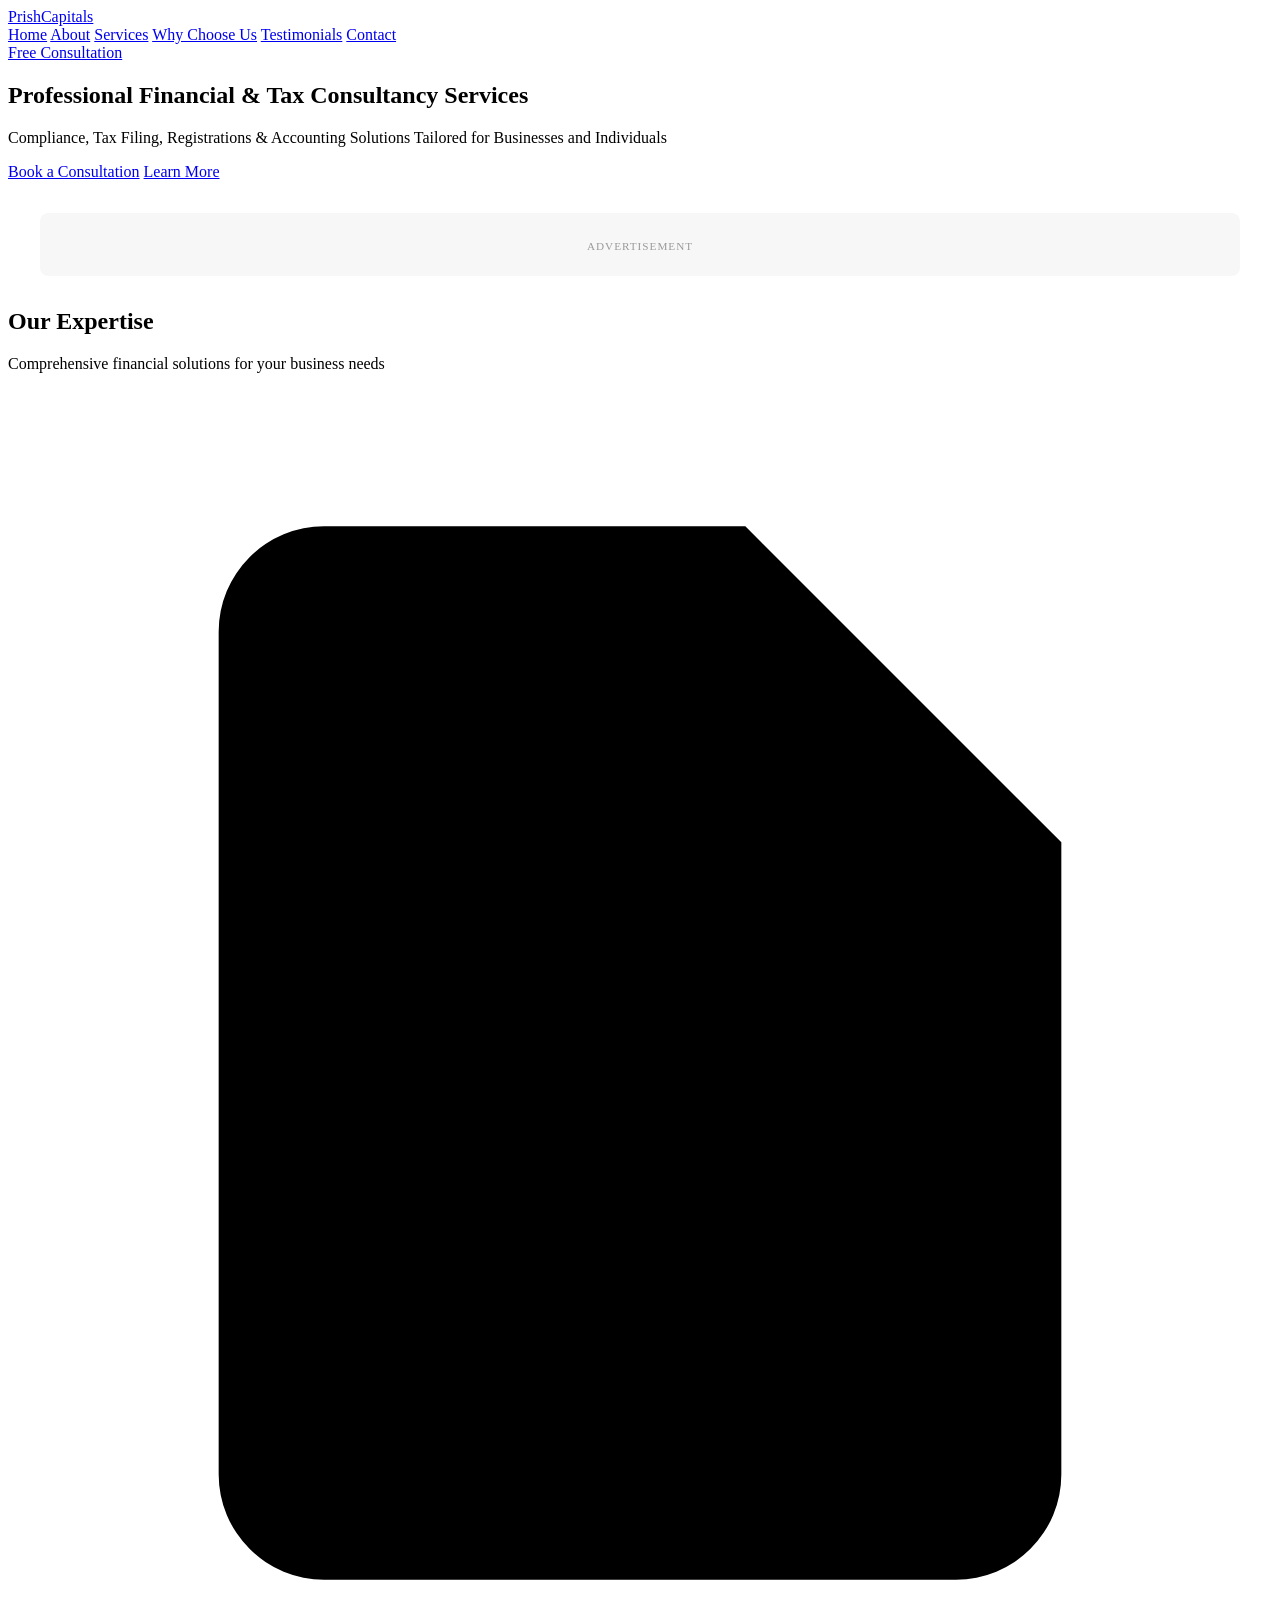
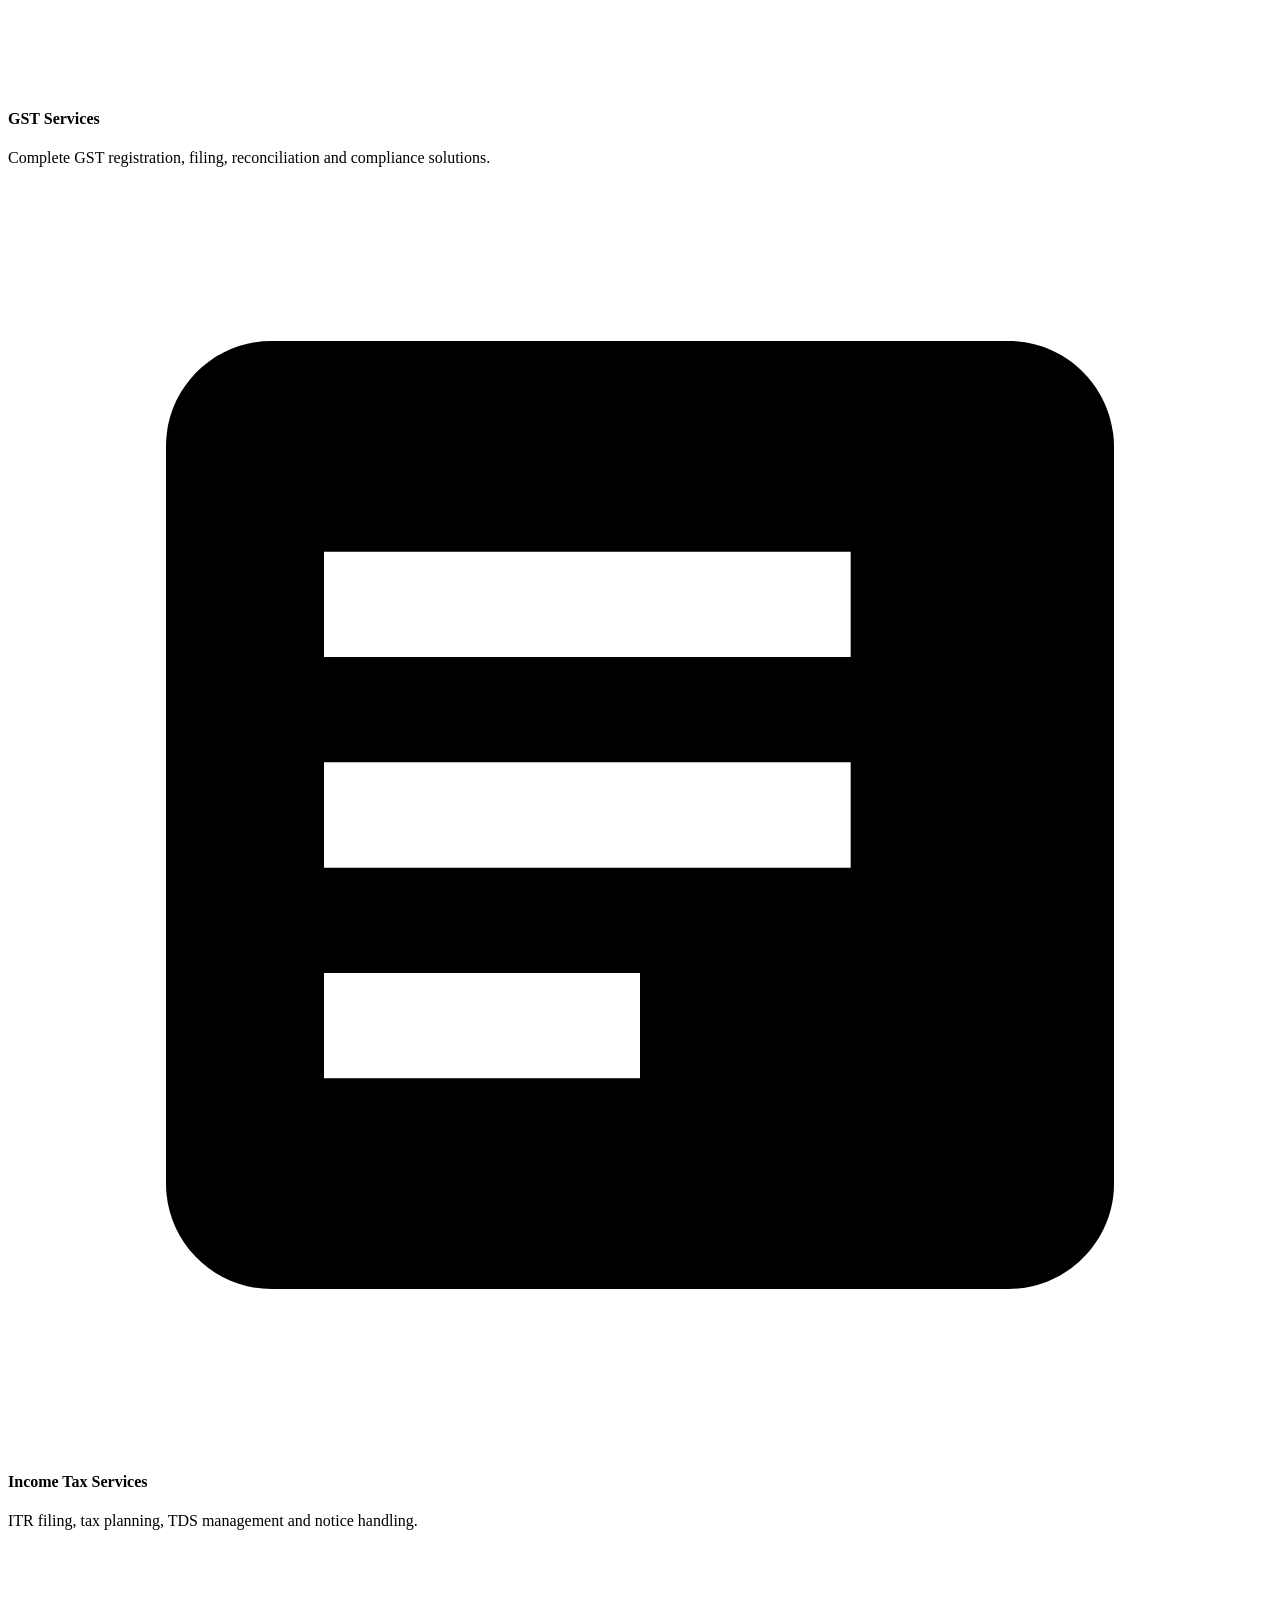
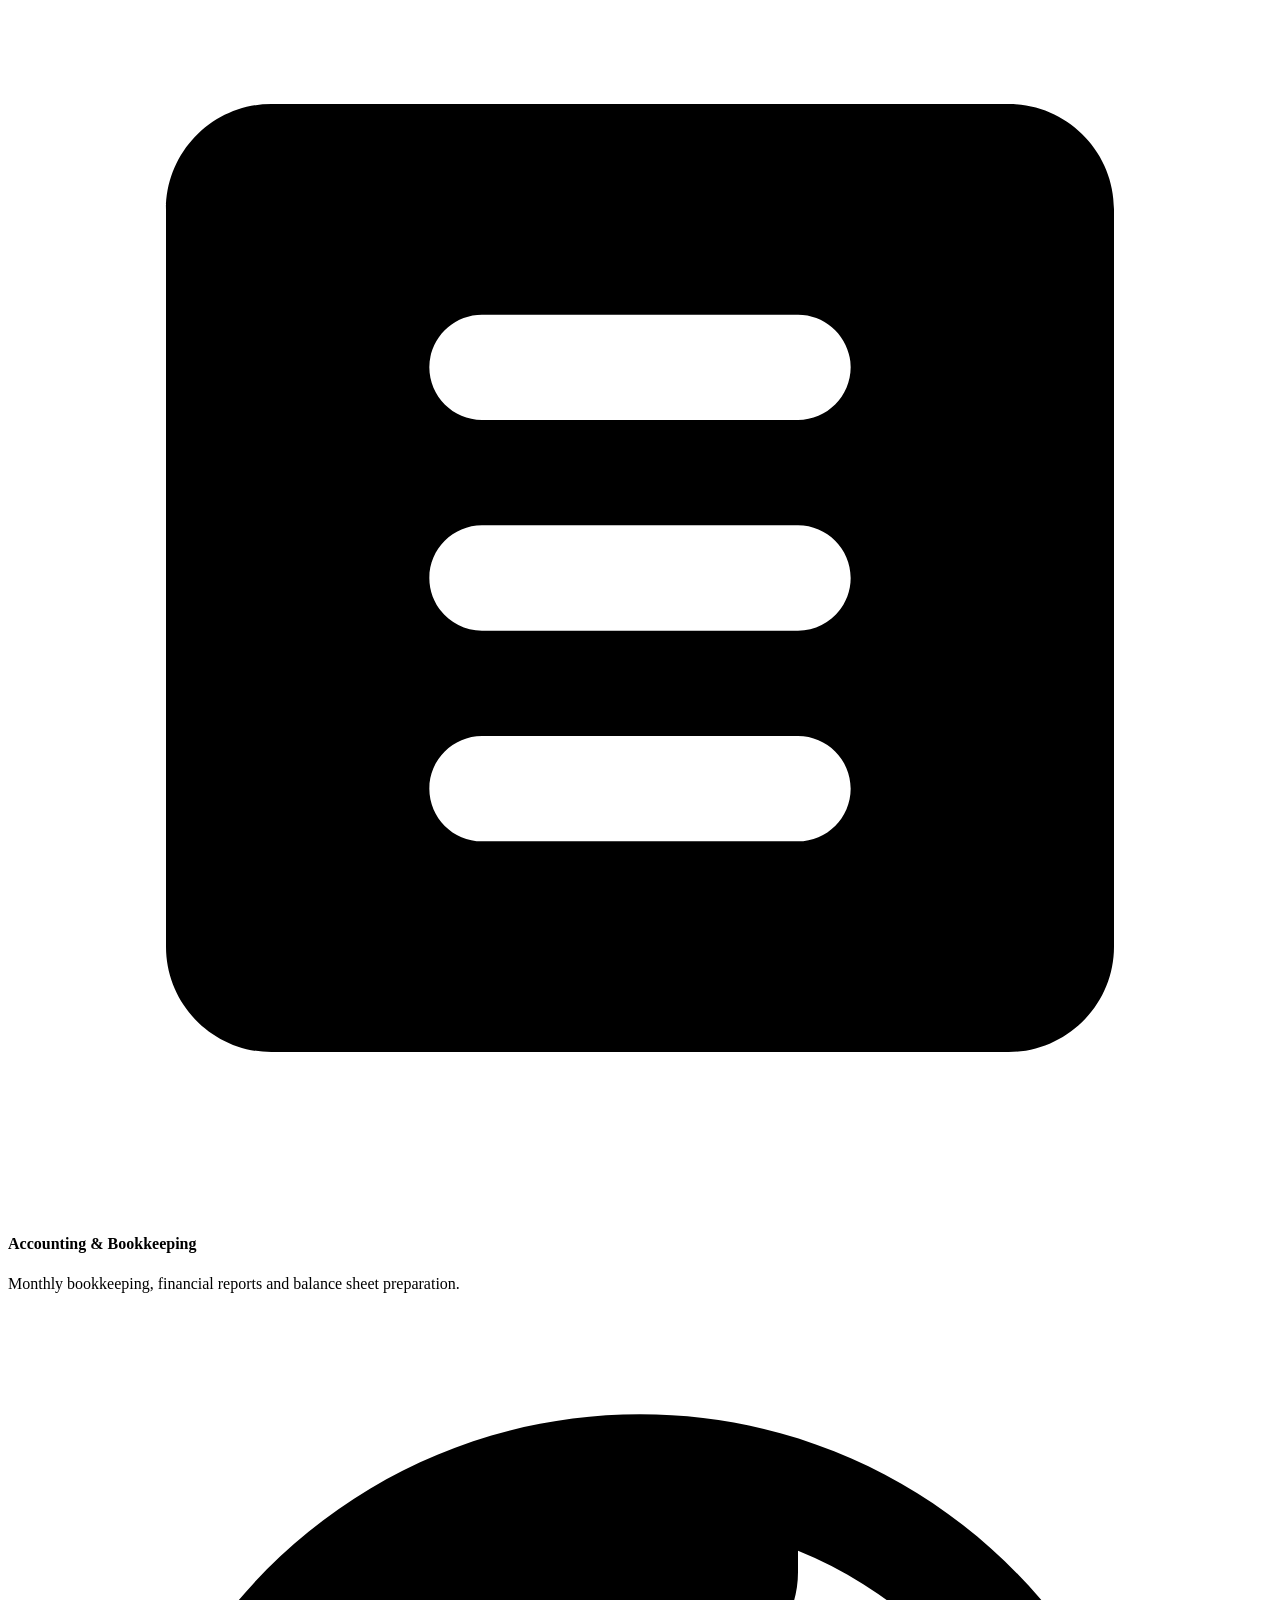
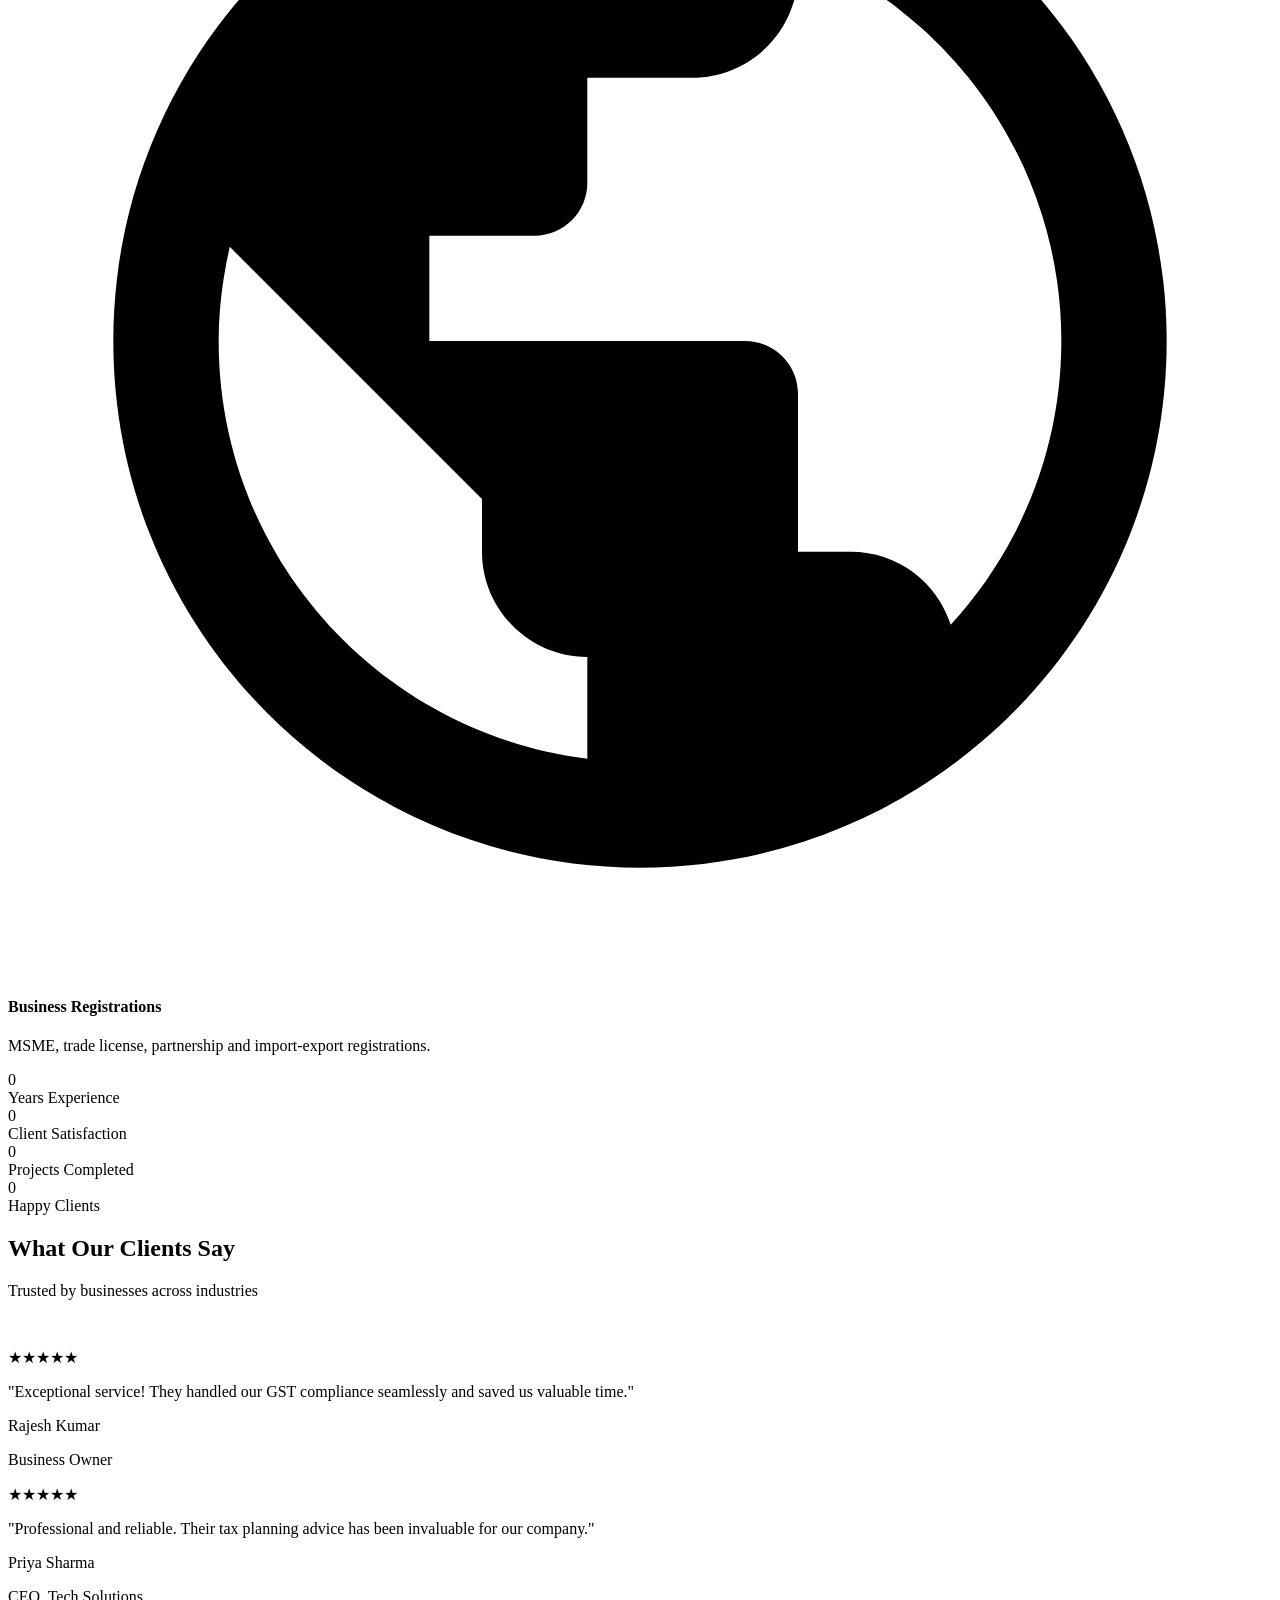
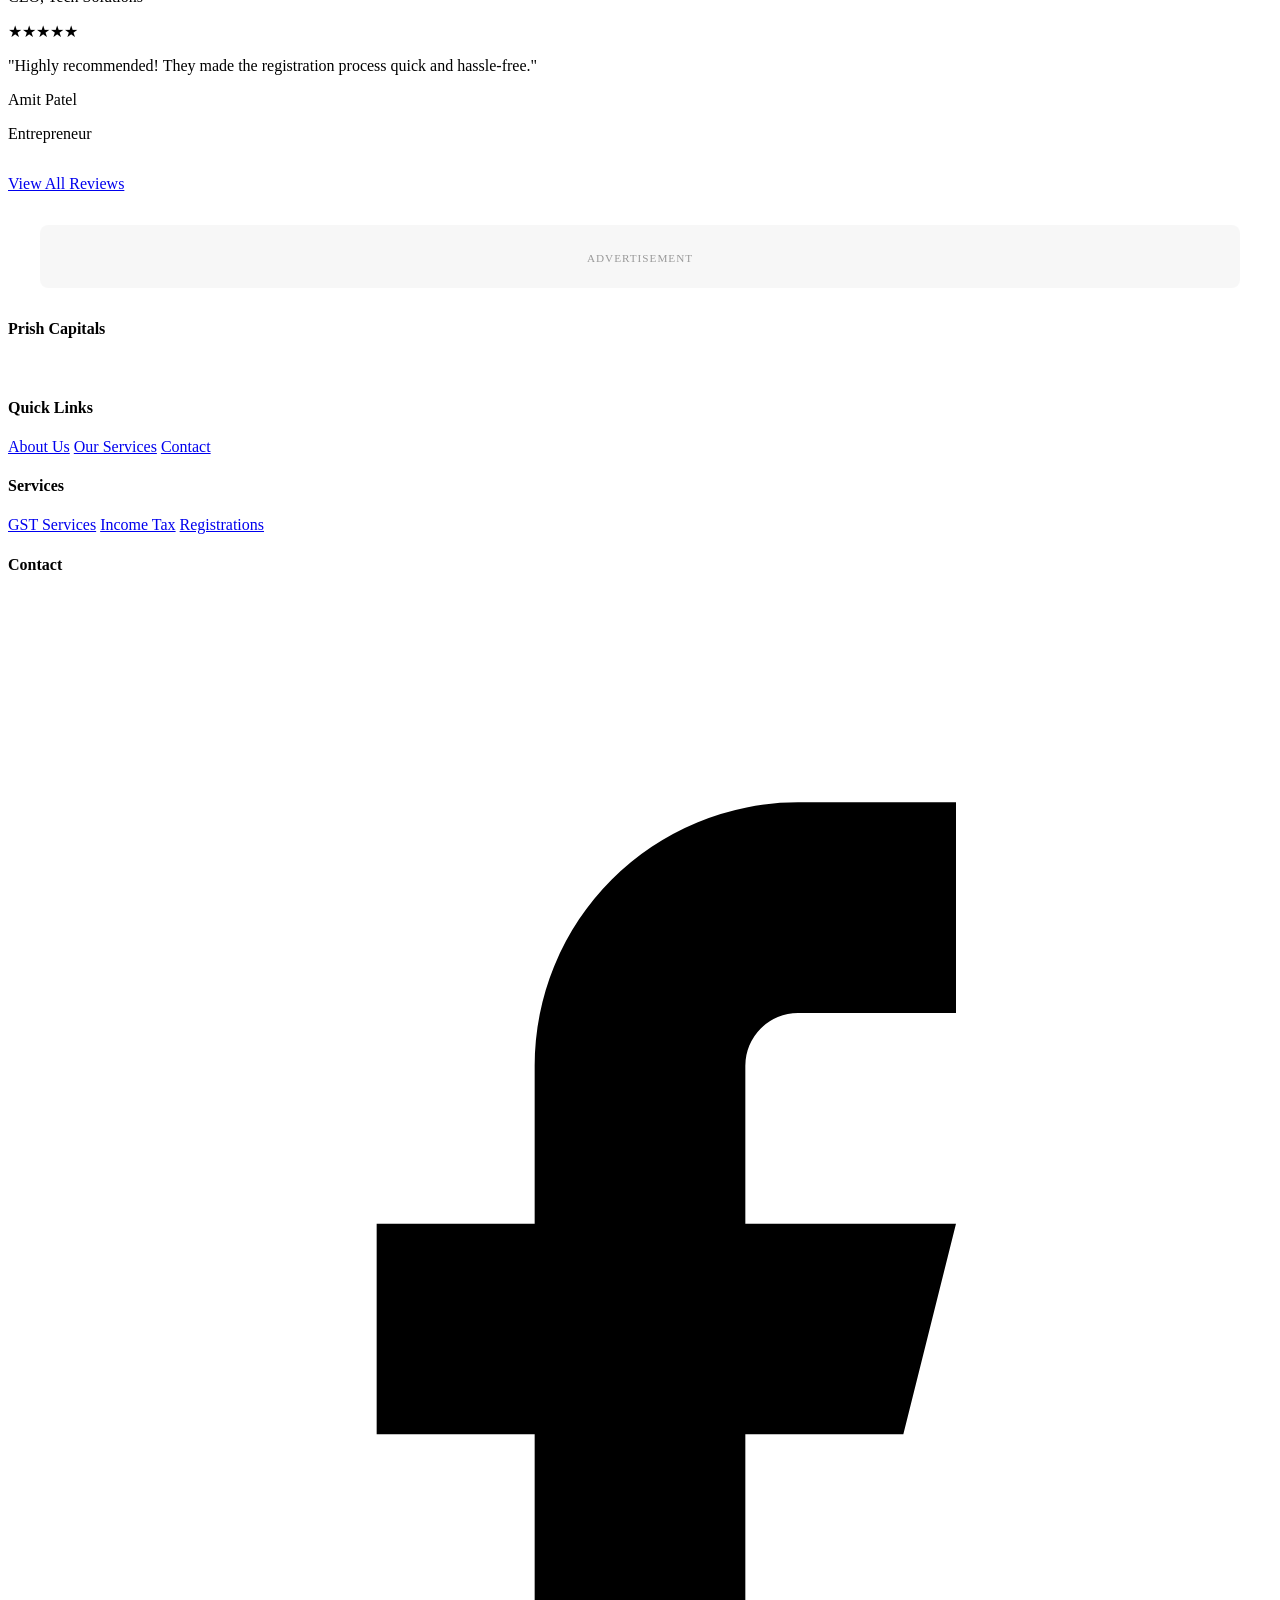
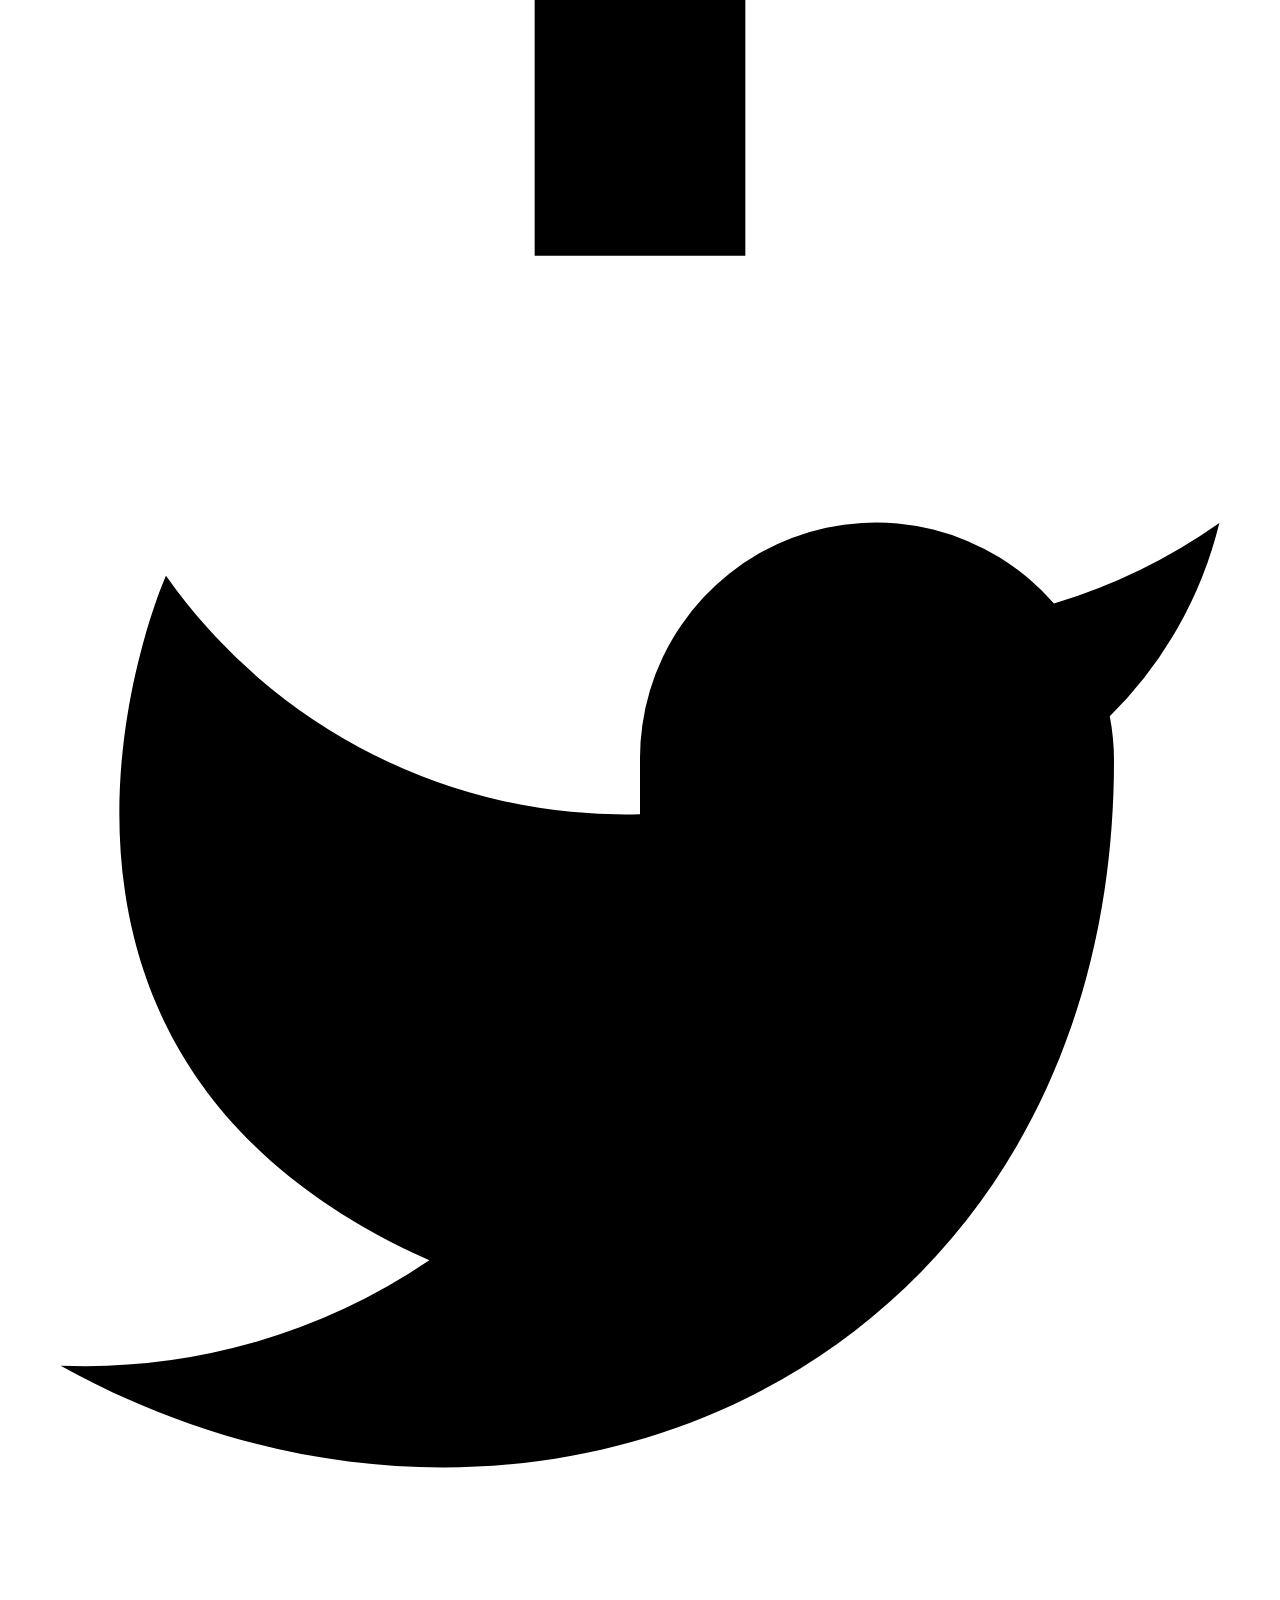
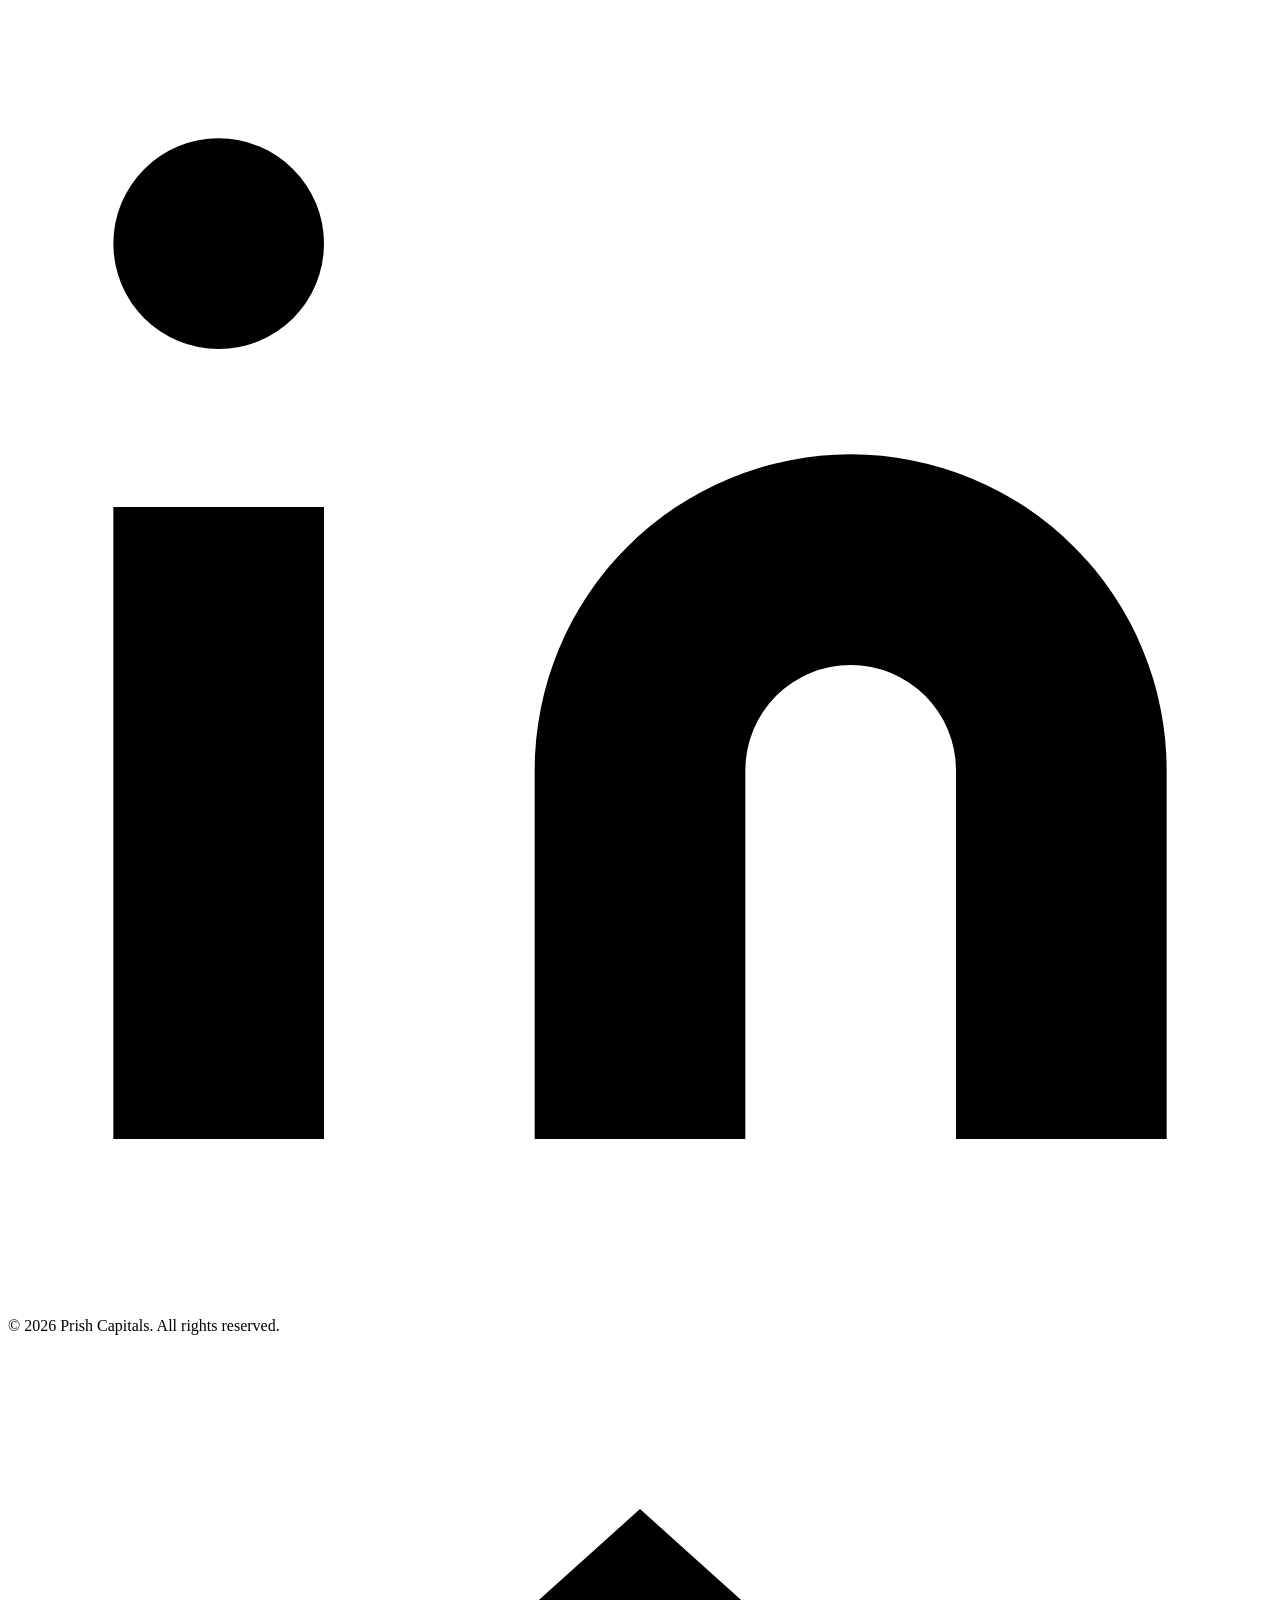
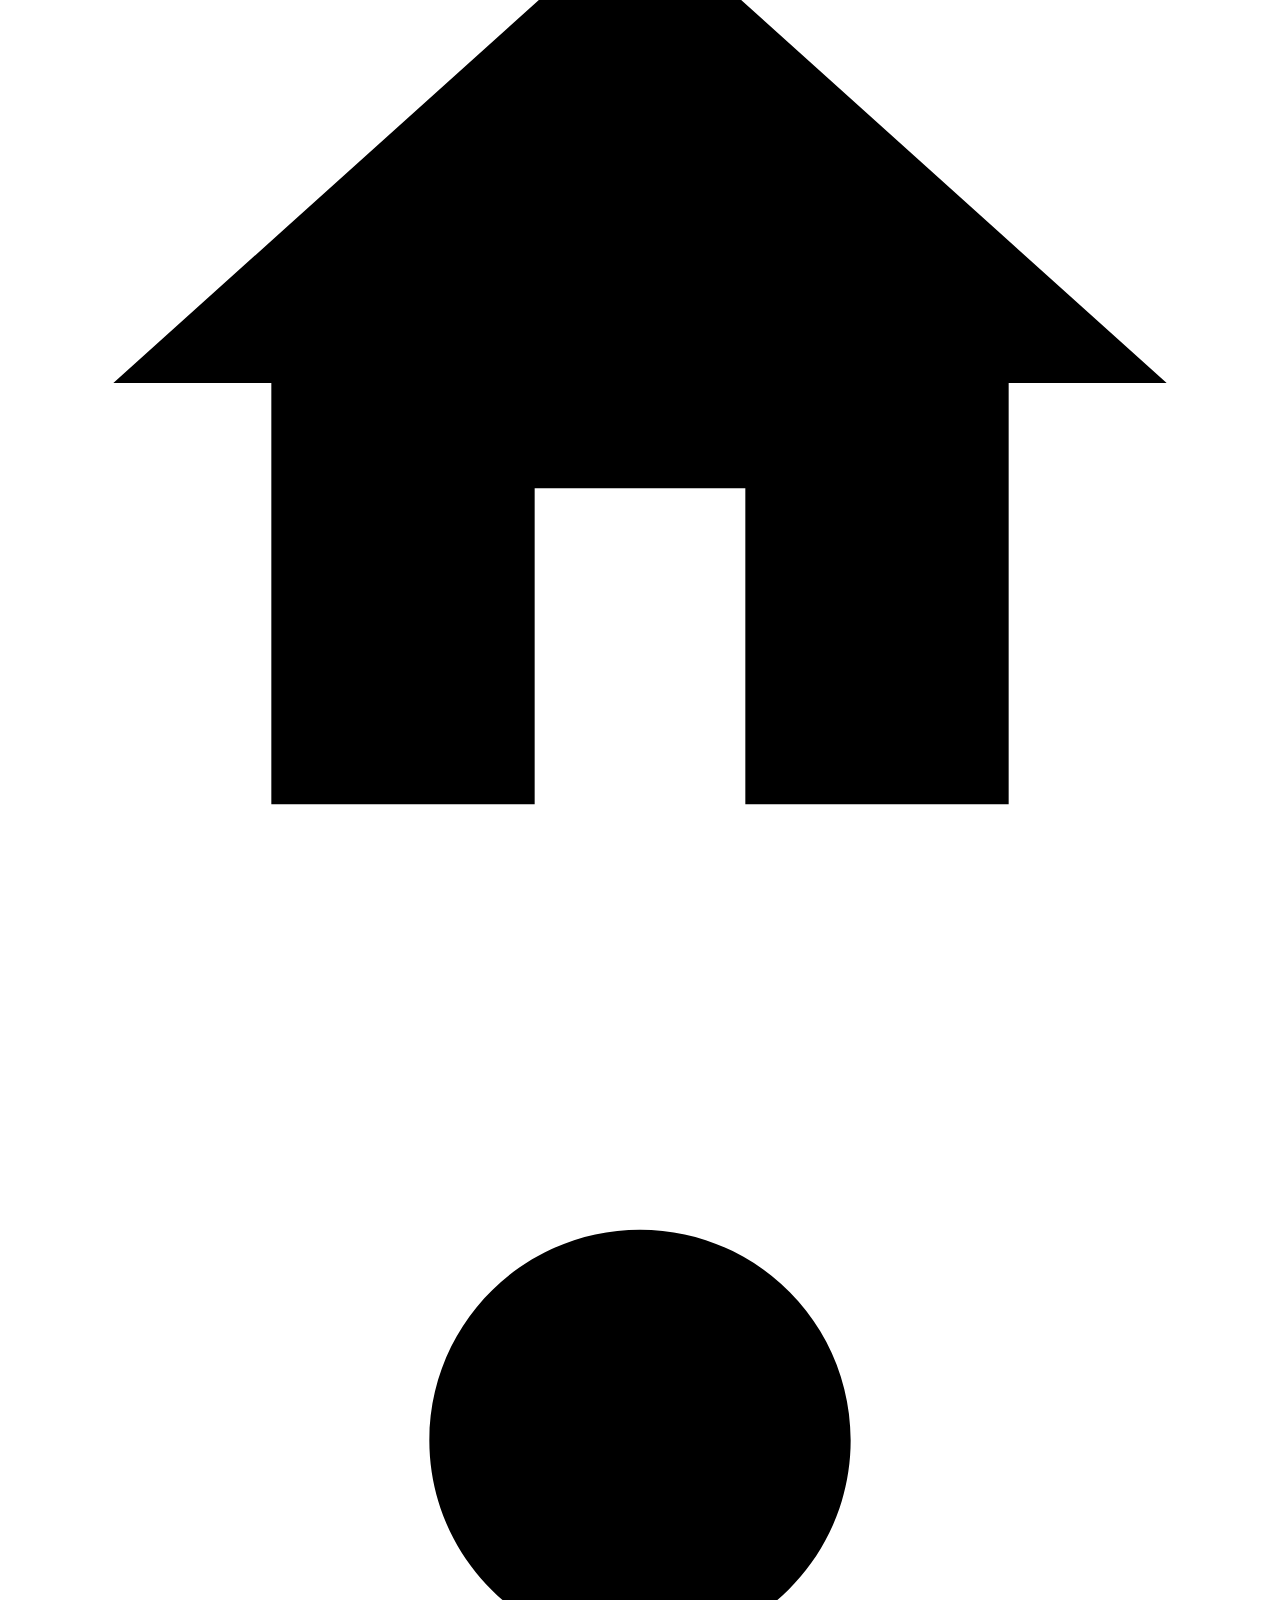
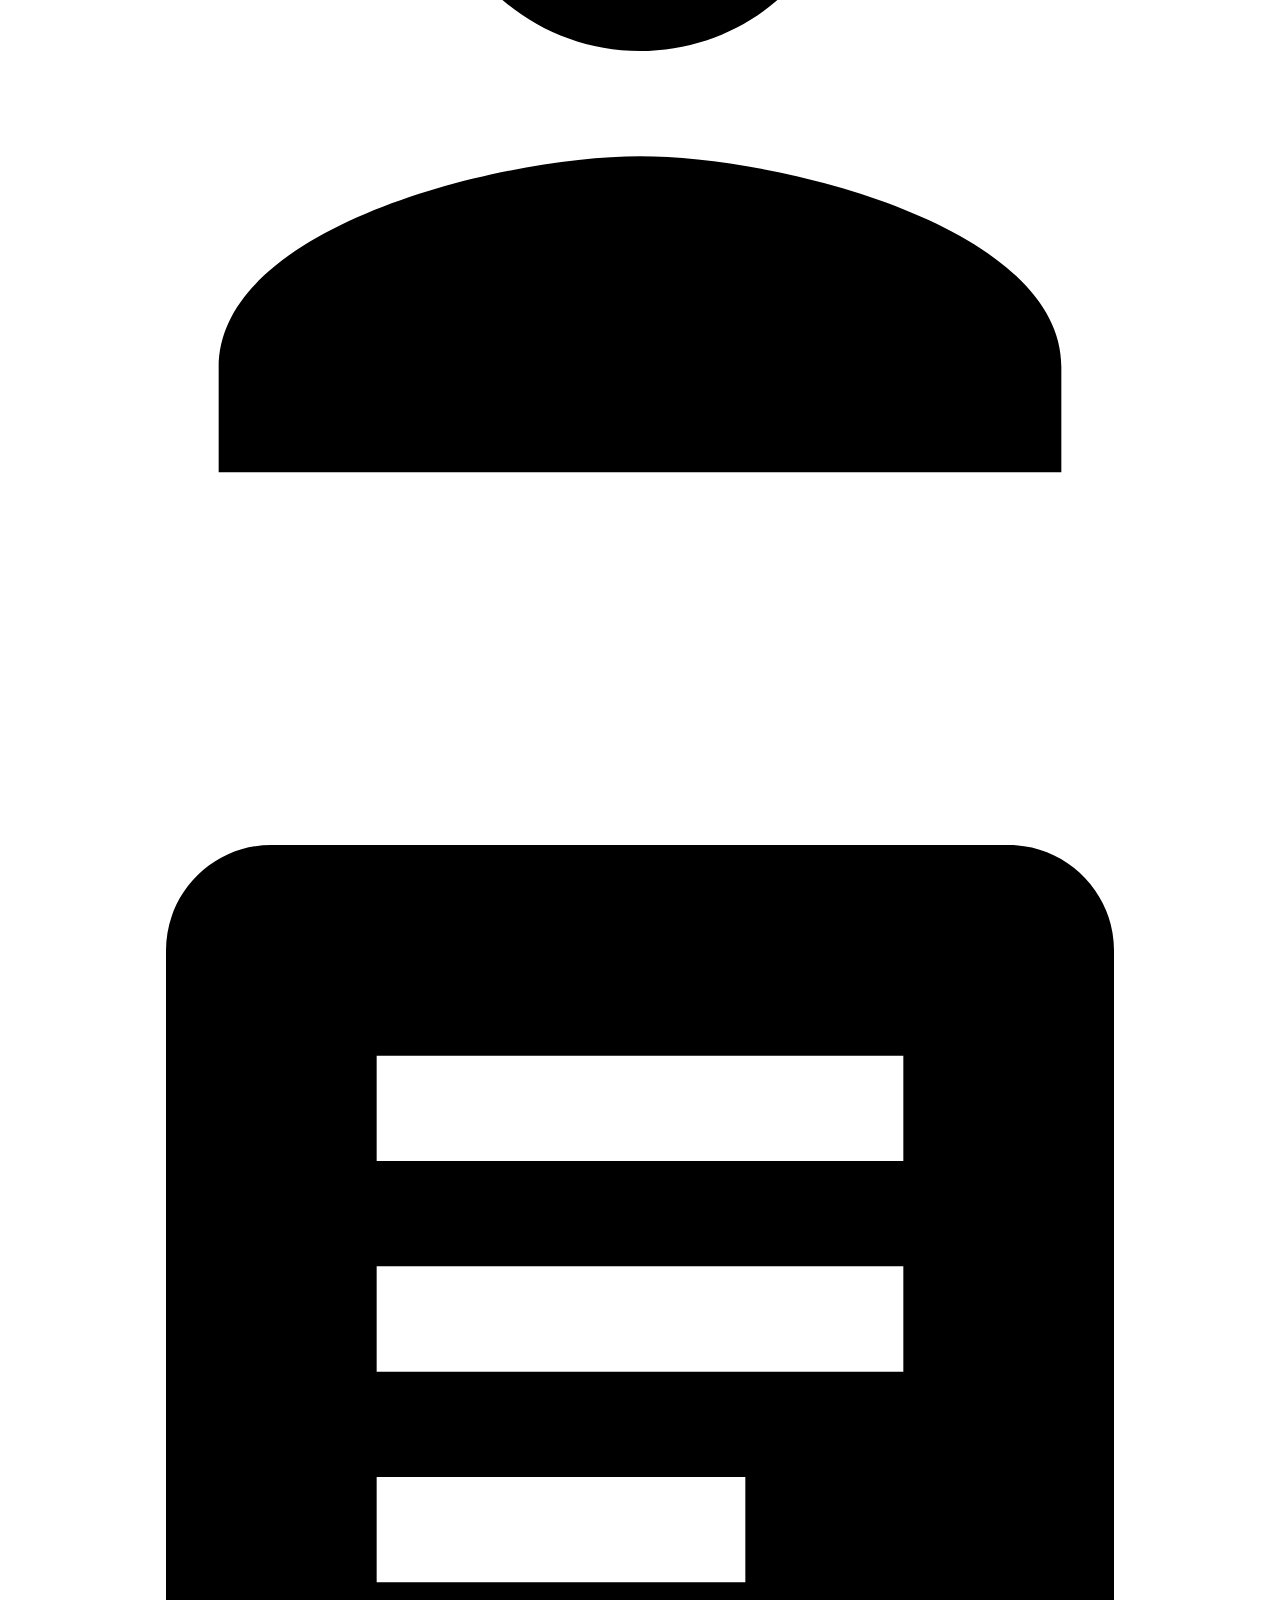
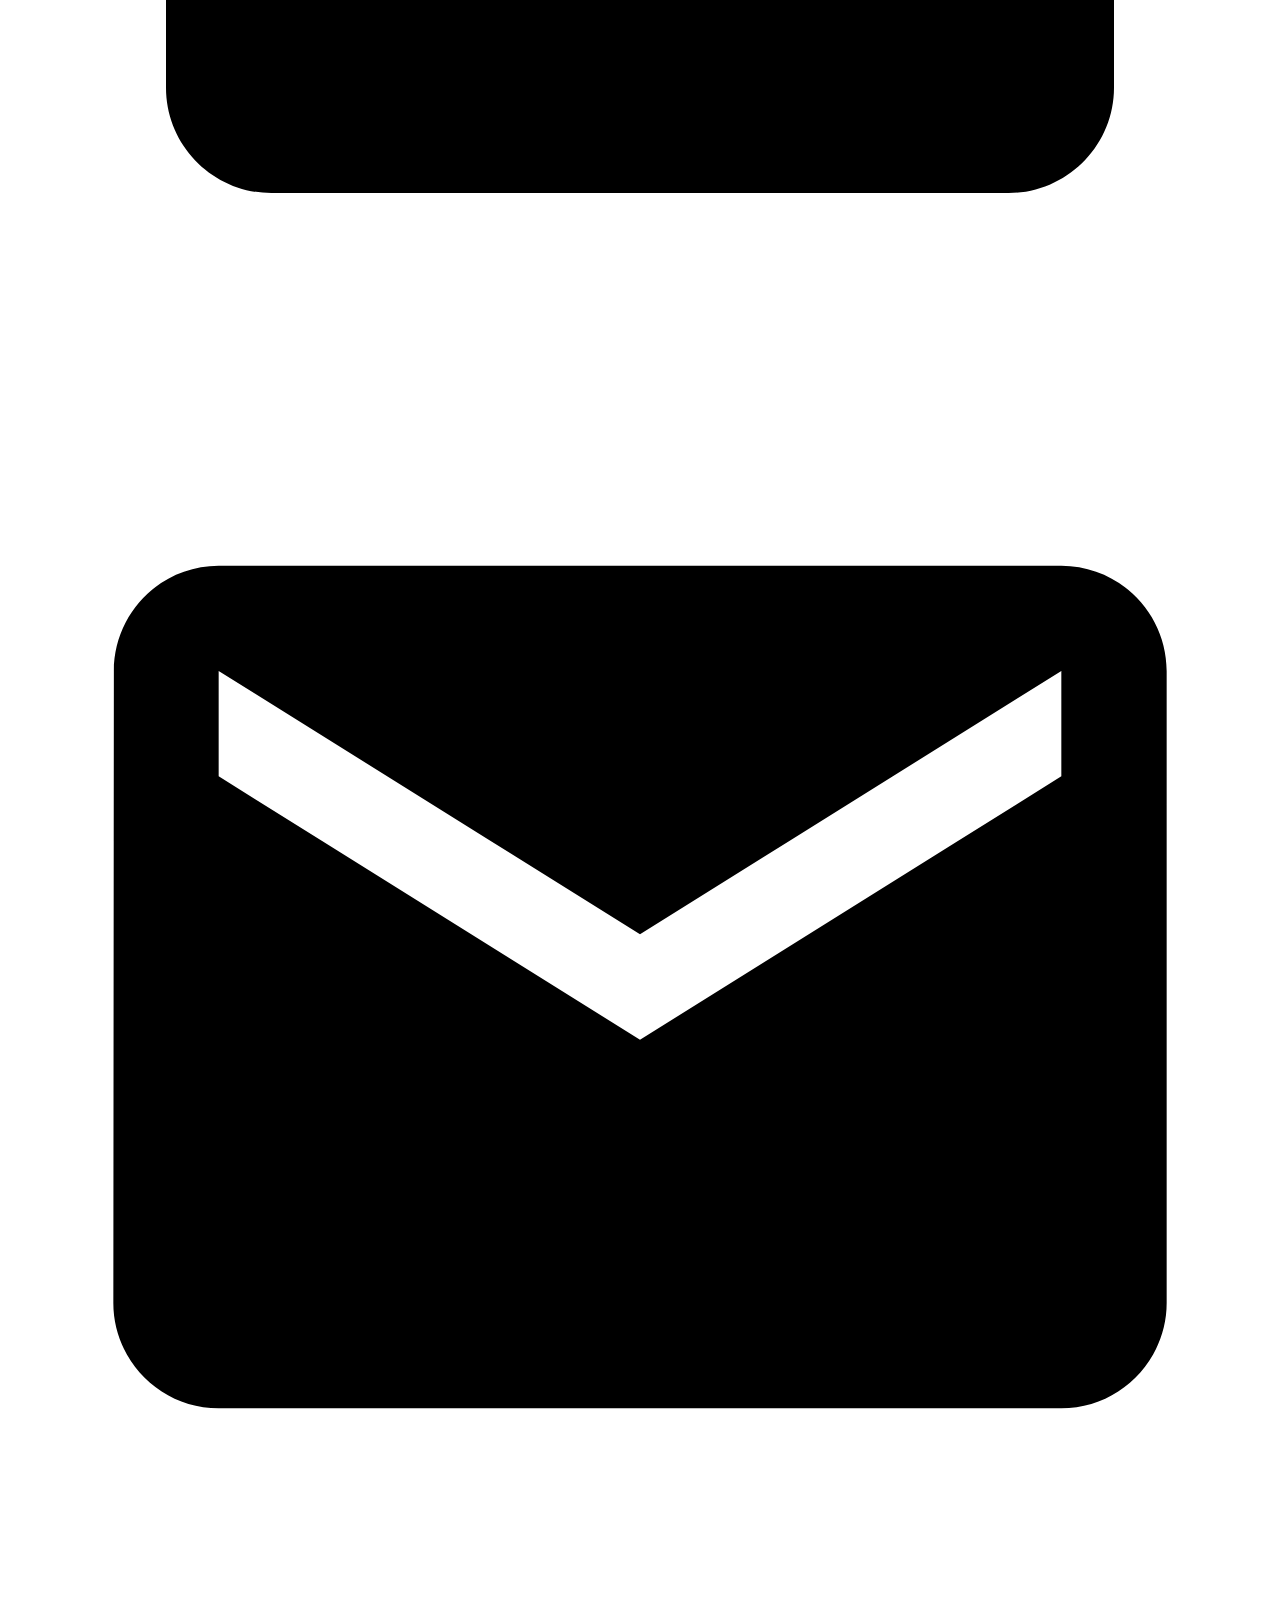
==== Prish Capitals/index.html @ 922576a5 "Install Google Tag Manager GTM-56G72JF4 and SEO metadata" ====
<!DOCTYPE html>
<html lang="en">

<head>
    <meta charset="UTF-8">
    <meta name="viewport" content="width=device-width, initial-scale=1.0">
    <meta name="description"
        content="Prish Capitals - Professional Financial & Tax Consultancy Services - Compliance, Tax Filing, Registrations & Accounting Solutions">
    <meta name="keywords"
        content="Prish Capitals, financial services, tax consultancy, GST filing, accounting, MSME registration, tax planning">
    <meta name="author" content="Prish Capitals">
    <meta name="robots" content="index, follow">
    <link rel="canonical" href="https://financial-services-website.vercel.app/">

    <!-- Google Search Console Verification -->
    <meta name="google-site-verification" content="googleb2b475d849e7d6a5.html">
    <meta name="google-site-verification" content="b2b475d849e7d6a5">

    <!-- Google Tag Manager / Google Analytics -->
    <script>(function(w,d,s,l,i){w[l]=w[l]||[];w[l].push({'gtm.start':
    new Date().getTime(),event:'gtm.js'});var f=d.getElementsByTagName(s)[0],
    j=d.createElement(s),dl=l!='dataLayer'?'&l='+l:'';j.async=true;j.src=
    'https://www.googletagmanager.com/gtm.js?id='+i+dl;f.parentNode.insertBefore(j,f);
    })(window,document,'script','dataLayer','GTM-56G72JF4');</script>
    <script>
      window.dataLayer = window.dataLayer || [];
      function gtag(){dataLayer.push(arguments);}
      gtag('js', new Date());
      gtag('config', 'GTM-56G72JF4');
    </script>
    <!-- End Google Tag Manager -->

    <!-- Open Graph / Facebook -->
    <meta property="og:type" content="website">
    <meta property="og:url" content="https://financial-services-website.vercel.app/">
    <meta property="og:title" content="Prish Capitals - Professional Financial & Tax Consultancy">
    <meta property="og:description"
        content="Your trusted partner for GST compliance, tax planning, registrations, and accounting solutions. 7+ years of expertise.">
    <meta property="og:image" content="https://financial-services-website.vercel.app/favicon.png">

    <!-- Twitter -->
    <meta name="twitter:card" content="summary_large_image">
    <meta name="twitter:title" content="Prish Capitals - Professional Financial & Tax Consultancy">
    <meta name="twitter:description"
        content="Your trusted partner for GST compliance, tax planning, registrations, and accounting solutions.">

    <title>Prish Capitals - Financial & Tax Consultancy</title>
    <link rel="icon" type="image/png" href="favicon.png">
    <link rel="apple-touch-icon" href="favicon.png">
    <link rel="preconnect" href="https://fonts.googleapis.com">
    <link href="https://fonts.googleapis.com/css2?family=Inter:wght@400;500;600;700&display=swap" rel="stylesheet">
    <link rel="stylesheet" href="css/style.css">

    <!-- Structured Data (JSON-LD) for LocalBusiness & FinancialService -->
    <script type="application/ld+json">
    {
      "@context": "https://schema.org",
      "@type": "FinancialService",
      "name": "Prish Capitals",
      "url": "https://financial-services-website.vercel.app/",
      "logo": "https://financial-services-website.vercel.app/favicon.png",
      "image": "https://financial-services-website.vercel.app/favicon.png",
      "description": "Professional Financial & Tax Consultancy Services - GST compliance, Income Tax filing, business registrations, accounting and financial planning.",
      "telephone": "+919620684451",
      "email": "prishcapitals@gmail.com",
      "address": {
        "@type": "PostalAddress",
        "streetAddress": "80/9 2nd Floor, 6th Cross, Govindarajanagar",
        "addressLocality": "Bangalore",
        "postalCode": "560079",
        "addressCountry": "IN"
      },
      "geo": {
        "@type": "GeoCoordinates",
        "latitude": 12.9716,
        "longitude": 77.5426
      },
      "openingHoursSpecification": [
        {
          "@type": "OpeningHoursSpecification",
          "dayOfWeek": ["Monday", "Tuesday", "Wednesday", "Thursday", "Friday"],
          "opens": "09:00",
          "closes": "18:00"
        },
        {
          "@type": "OpeningHoursSpecification",
          "dayOfWeek": ["Saturday"],
          "opens": "11:00",
          "closes": "17:00"
        }
      ]
    }
    </script>
    
    <!-- Google AdSense -->
    <script async src="https://pagead2.googlesyndication.com/pagead/js/adsbygoogle.js?client=ca-pub-2534153718713059"
     crossorigin="anonymous"></script>
</head>

<body>
    <!-- Google Tag Manager (noscript) -->
    <noscript><iframe src="https://www.googletagmanager.com/ns.html?id=GTM-56G72JF4"
    height="0" width="0" style="display:none;visibility:hidden"></iframe></noscript>
    <!-- End Google Tag Manager (noscript) -->
    <!-- Header -->
    <header class="header">
        <div class="container">
            <a href="index.html" class="logo">Prish<span>Capitals</span></a>
            <nav class="nav-links">
                <a href="index.html">Home</a>
                <a href="about.html">About</a>
                <a href="services.html">Services</a>
                <a href="why-choose-us.html">Why Choose Us</a>
                <a href="testimonials.html">Testimonials</a>
                <a href="contact.html">Contact</a>
            </nav>
            <a href="contact.html" class="btn btn-primary">Free Consultation</a>
            <div class="nav-toggle">
                <span></span><span></span><span></span>
            </div>
        </div>
    </header>

    <!-- Hero Section -->
    <section class="hero">
        <div class="container">
            <div class="hero-content fade-in">
                <h1>Professional Financial & Tax <span class="text-accent">Consultancy Services</span></h1>
                <p>Compliance, Tax Filing, Registrations & Accounting Solutions Tailored for Businesses and Individuals
                </p>
                <div class="flex">
                    <a href="contact.html" class="btn btn-primary">Book a Consultation</a>
                    <a href="services.html" class="btn btn-outline">Learn More</a>
                </div>
            </div>
        </div>
    </section>

    <!-- Ad Section -->
    <section class="ad-container" style="margin: 2rem auto; max-width: 1200px; text-align: center; padding: 0 1rem;">
        <div class="container" style="background: rgba(0,0,0,0.03); border-radius: 8px; padding: 1rem;">
            <p style="font-size: 0.7rem; color: #999; margin-bottom: 0.5rem; text-transform: uppercase; letter-spacing: 1px;">Advertisement</p>
            <!-- Responsive Ad Unit -->
            <ins class="adsbygoogle"
                 style="display:block"
                 data-ad-client="ca-pub-2534153718713059"
                 data-ad-slot="0000000000"
                 data-ad-format="auto"
                 data-full-width-responsive="true"></ins>
            <script>
                 (adsbygoogle = window.adsbygoogle || []).push({});
            </script>
        </div>
    </section>

    <!-- Expertise Highlights -->
    <section class="section section-light">
        <div class="container">
            <h2 class="text-center fade-in">Our Expertise</h2>
            <p class="text-center text-light fade-in" style="margin-bottom: 3rem;">Comprehensive financial solutions for
                your business needs</p>
            <div class="grid grid-4">
                <div class="card fade-in">
                    <div class="card-icon">
                        <svg viewBox="0 0 24 24">
                            <path
                                d="M14 2H6a2 2 0 0 0-2 2v16a2 2 0 0 0 2 2h12a2 2 0 0 0 2-2V8l-6-6zm-1 9h-2v6h2v-6zm0-4h-2v2h2V7z" />
                        </svg>
                    </div>
                    <h4>GST Services</h4>
                    <p class="text-light">Complete GST registration, filing, reconciliation and compliance solutions.
                    </p>
                </div>
                <div class="card fade-in">
                    <div class="card-icon">
                        <svg viewBox="0 0 24 24">
                            <path
                                d="M19 3H5c-1.1 0-2 .9-2 2v14c0 1.1.9 2 2 2h14c1.1 0 2-.9 2-2V5c0-1.1-.9-2-2-2zm-7 14H6v-2h6v2zm4-4H6v-2h10v2zm0-4H6V7h10v2z" />
                        </svg>
                    </div>
                    <h4>Income Tax Services</h4>
                    <p class="text-light">ITR filing, tax planning, TDS management and notice handling.</p>
                </div>
                <div class="card fade-in">
                    <div class="card-icon">
                        <svg viewBox="0 0 24 24">
                            <path
                                d="M19 3H5c-1.1 0-2 .9-2 2v14c0 1.1.9 2 2 2h14c1.1 0 2-.9 2-2V5c0-1.1-.9-2-2-2zm-4 14H9c-.55 0-1-.45-1-1s.45-1 1-1h6c.55 0 1 .45 1 1s-.45 1-1 1zm0-4H9c-.55 0-1-.45-1-1s.45-1 1-1h6c.55 0 1 .45 1 1s-.45 1-1 1zm0-4H9c-.55 0-1-.45-1-1s.45-1 1-1h6c.55 0 1 .45 1 1s-.45 1-1 1z" />
                        </svg>
                    </div>
                    <h4>Accounting & Bookkeeping</h4>
                    <p class="text-light">Monthly bookkeeping, financial reports and balance sheet preparation.</p>
                </div>
                <div class="card fade-in">
                    <div class="card-icon">
                        <svg viewBox="0 0 24 24">
                            <path
                                d="M12 2C6.48 2 2 6.48 2 12s4.48 10 10 10 10-4.48 10-10S17.52 2 12 2zm-1 17.93c-3.95-.49-7-3.85-7-7.93 0-.62.08-1.21.21-1.79L9 15v1c0 1.1.9 2 2 2v1.93zm6.9-2.54c-.26-.81-1-1.39-1.9-1.39h-1v-3c0-.55-.45-1-1-1H8v-2h2c.55 0 1-.45 1-1V7h2c1.1 0 2-.9 2-2v-.41c2.93 1.19 5 4.06 5 7.41 0 2.08-.8 3.97-2.1 5.39z" />
                        </svg>
                    </div>
                    <h4>Business Registrations</h4>
                    <p class="text-light">MSME, trade license, partnership and import-export registrations.</p>
                </div>
            </div>
        </div>
    </section>

    <!-- Statistics -->
    <section class="section section-dark">
        <div class="container">
            <div class="stats">
                <div class="stat fade-in">
                    <div class="stat-number" data-count="7" data-suffix="+">0</div>
                    <div class="stat-label">Years Experience</div>
                </div>
                <div class="stat fade-in">
                    <div class="stat-number" data-count="98" data-suffix="%">0</div>
                    <div class="stat-label">Client Satisfaction</div>
                </div>
                <div class="stat fade-in">
                    <div class="stat-number" data-count="99" data-suffix="+">0</div>
                    <div class="stat-label">Projects Completed</div>
                </div>
                <div class="stat fade-in">
                    <div class="stat-number" data-count="150" data-suffix="+">0</div>
                    <div class="stat-label">Happy Clients</div>
                </div>
            </div>
        </div>
    </section>

    <!-- Testimonial Preview -->
    <section class="section">
        <div class="container">
            <h2 class="text-center fade-in">What Our Clients Say</h2>
            <p class="text-center text-light fade-in" style="margin-bottom: 3rem;">Trusted by businesses across
                industries</p>
            <div class="grid grid-3">
                <div class="testimonial fade-in">
                    <div class="stars">★★★★★</div>
                    <p class="testimonial-text">"Exceptional service! They handled our GST compliance seamlessly and
                        saved us valuable time."</p>
                    <p class="testimonial-author">Rajesh Kumar</p>
                    <p class="text-light">Business Owner</p>
                </div>
                <div class="testimonial fade-in">
                    <div class="stars">★★★★★</div>
                    <p class="testimonial-text">"Professional and reliable. Their tax planning advice has been
                        invaluable for our company."</p>
                    <p class="testimonial-author">Priya Sharma</p>
                    <p class="text-light">CEO, Tech Solutions</p>
                </div>
                <div class="testimonial fade-in">
                    <div class="stars">★★★★★</div>
                    <p class="testimonial-text">"Highly recommended! They made the registration process quick and
                        hassle-free."</p>
                    <p class="testimonial-author">Amit Patel</p>
                    <p class="text-light">Entrepreneur</p>
                </div>
            </div>
            <div class="text-center" style="margin-top: 2rem;">
                <a href="testimonials.html" class="btn btn-outline">View All Reviews</a>
            </div>
        </div>
    </section>

    <!-- Footer -->
    <!-- Ad Section -->
    <section class="ad-container" style="margin: 2rem auto; max-width: 1200px; text-align: center; padding: 0 1rem;">
        <div class="container" style="background: rgba(0,0,0,0.03); border-radius: 8px; padding: 1rem;">
            <p style="font-size: 0.7rem; color: #999; margin-bottom: 0.5rem; text-transform: uppercase; letter-spacing: 1px;">Advertisement</p>
            <ins class="adsbygoogle"
                 style="display:block"
                 data-ad-client="ca-pub-2534153718713059"
                 data-ad-slot="0000000000"
                 data-ad-format="auto"
                 data-full-width-responsive="true"></ins>
            <script>
                 (adsbygoogle = window.adsbygoogle || []).push({});
            </script>
        </div>
    </section>

    <footer class="footer">
        <div class="container">
            <div class="footer-grid">
                <div>
                    <h4>Prish Capitals</h4>
                    <p style="color: rgba(255,255,255,0.7); margin-top: 1rem;">Your trusted tax &amp; finance partner.
                    </p>
                </div>
                <div>
                    <h4>Quick Links</h4>
                    <a href="about.html">About Us</a>
                    <a href="services.html">Our Services</a>
                    <a href="contact.html">Contact</a>
                </div>
                <div>
                    <h4>Services</h4>
                    <a href="services.html">GST Services</a>
                    <a href="services.html">Income Tax</a>
                    <a href="services.html">Registrations</a>
                </div>
                <div>
                    <h4>Contact</h4>
                    <p style="color: rgba(255,255,255,0.7);">Email: prishcapitals@gmail.com</p>
                    <p style="color: rgba(255,255,255,0.7);">Phone: +91 96206 84451</p>
                    <p style="color: rgba(255,255,255,0.7);">Phone: +91 99951 04594</p>
                    <div class="social-links" style="margin-top: 1rem;">
                        <a href="#"><svg viewBox="0 0 24 24">
                                <path d="M18 2h-3a5 5 0 0 0-5 5v3H7v4h3v8h4v-8h3l1-4h-4V7a1 1 0 0 1 1-1h3z" />
                            </svg></a>
                        <a href="#"><svg viewBox="0 0 24 24">
                                <path
                                    d="M23 3a10.9 10.9 0 0 1-3.14 1.53 4.48 4.48 0 0 0-7.86 3v1A10.66 10.66 0 0 1 3 4s-4 9 5 13a11.64 11.64 0 0 1-7 2c9 5 20 0 20-11.5a4.5 4.5 0 0 0-.08-.83A7.72 7.72 0 0 0 23 3z" />
                            </svg></a>
                        <a href="#"><svg viewBox="0 0 24 24">
                                <path
                                    d="M16 8a6 6 0 0 1 6 6v7h-4v-7a2 2 0 0 0-2-2 2 2 0 0 0-2 2v7h-4v-7a6 6 0 0 1 6-6zM2 9h4v12H2z" />
                                <circle cx="4" cy="4" r="2" />
                            </svg></a>
                    </div>
                </div>
            </div>
            <div class="footer-bottom">
                <p>&copy; 2026 Prish Capitals. All rights reserved.</p>
            </div>
        </div>
    </footer>

    <!-- Bottom Navigation (Mobile) -->
    <nav class="bottom-nav">
        <a href="index.html" class="bottom-nav-item active">
            <svg viewBox="0 0 24 24">
                <path d="M10 20v-6h4v6h5v-8h3L12 3 2 12h3v8z" />
            </svg>
        </a>
        <a href="about.html" class="bottom-nav-item">
            <svg viewBox="0 0 24 24">
                <path
                    d="M12 12c2.21 0 4-1.79 4-4s-1.79-4-4-4-4 1.79-4 4 1.79 4 4 4zm0 2c-2.67 0-8 1.34-8 4v2h16v-2c0-2.66-5.33-4-8-4z" />
            </svg>
        </a>
        <a href="services.html" class="bottom-nav-item">
            <svg viewBox="0 0 24 24">
                <path
                    d="M19 3H5c-1.1 0-2 .9-2 2v14c0 1.1.9 2 2 2h14c1.1 0 2-.9 2-2V5c0-1.1-.9-2-2-2zm-5 14H7v-2h7v2zm3-4H7v-2h10v2zm0-4H7V7h10v2z" />
            </svg>
        </a>
        <a href="contact.html" class="bottom-nav-item">
            <svg viewBox="0 0 24 24">
                <path
                    d="M20 4H4c-1.1 0-1.99.9-1.99 2L2 18c0 1.1.9 2 2 2h16c1.1 0 2-.9 2-2V6c0-1.1-.9-2-2-2zm0 4l-8 5-8-5V6l8 5 8-5v2z" />
            </svg>
        </a>
        <button class="theme-toggle" id="themeToggle" aria-label="Toggle theme">
            <svg class="icon-sun" viewBox="0 0 24 24">
                <path
                    d="M12 7c-2.76 0-5 2.24-5 5s2.24 5 5 5 5-2.24 5-5-2.24-5-5-5zM2 13h2c.55 0 1-.45 1-1s-.45-1-1-1H2c-.55 0-1 .45-1 1s.45 1 1 1zm18 0h2c.55 0 1-.45 1-1s-.45-1-1-1h-2c-.55 0-1 .45-1 1s.45 1 1 1zM11 2v2c0 .55.45 1 1 1s1-.45 1-1V2c0-.55-.45-1-1-1s-1 .45-1 1zm0 18v2c0 .55.45 1 1 1s1-.45 1-1v-2c0-.55-.45-1-1-1s-1 .45-1 1zM5.99 4.58c-.39-.39-1.03-.39-1.41 0-.39.39-.39 1.03 0 1.41l1.06 1.06c.39.39 1.03.39 1.41 0s.39-1.03 0-1.41L5.99 4.58zm12.37 12.37c-.39-.39-1.03-.39-1.41 0-.39.39-.39 1.03 0 1.41l1.06 1.06c.39.39 1.03.39 1.41 0 .39-.39.39-1.03 0-1.41l-1.06-1.06zm1.06-10.96c.39-.39.39-1.03 0-1.41-.39-.39-1.03-.39-1.41 0l-1.06 1.06c-.39.39-.39 1.03 0 1.41s1.03.39 1.41 0l1.06-1.06zM7.05 18.36c.39-.39.39-1.03 0-1.41-.39-.39-1.03-.39-1.41 0l-1.06 1.06c-.39.39-.39 1.03 0 1.41s1.03.39 1.41 0l1.06-1.06z" />
            </svg>
            <svg class="icon-moon" viewBox="0 0 24 24">
                <path
                    d="M12 3c-4.97 0-9 4.03-9 9s4.03 9 9 9 9-4.03 9-9c0-.46-.04-.92-.1-1.36-.98 1.37-2.58 2.26-4.4 2.26-2.98 0-5.4-2.42-5.4-5.4 0-1.81.89-3.42 2.26-4.4-.44-.06-.9-.1-1.36-.1z" />
            </svg>
        </button>
    </nav>

    <script src="js/main.js"></script>
</body>

</html>
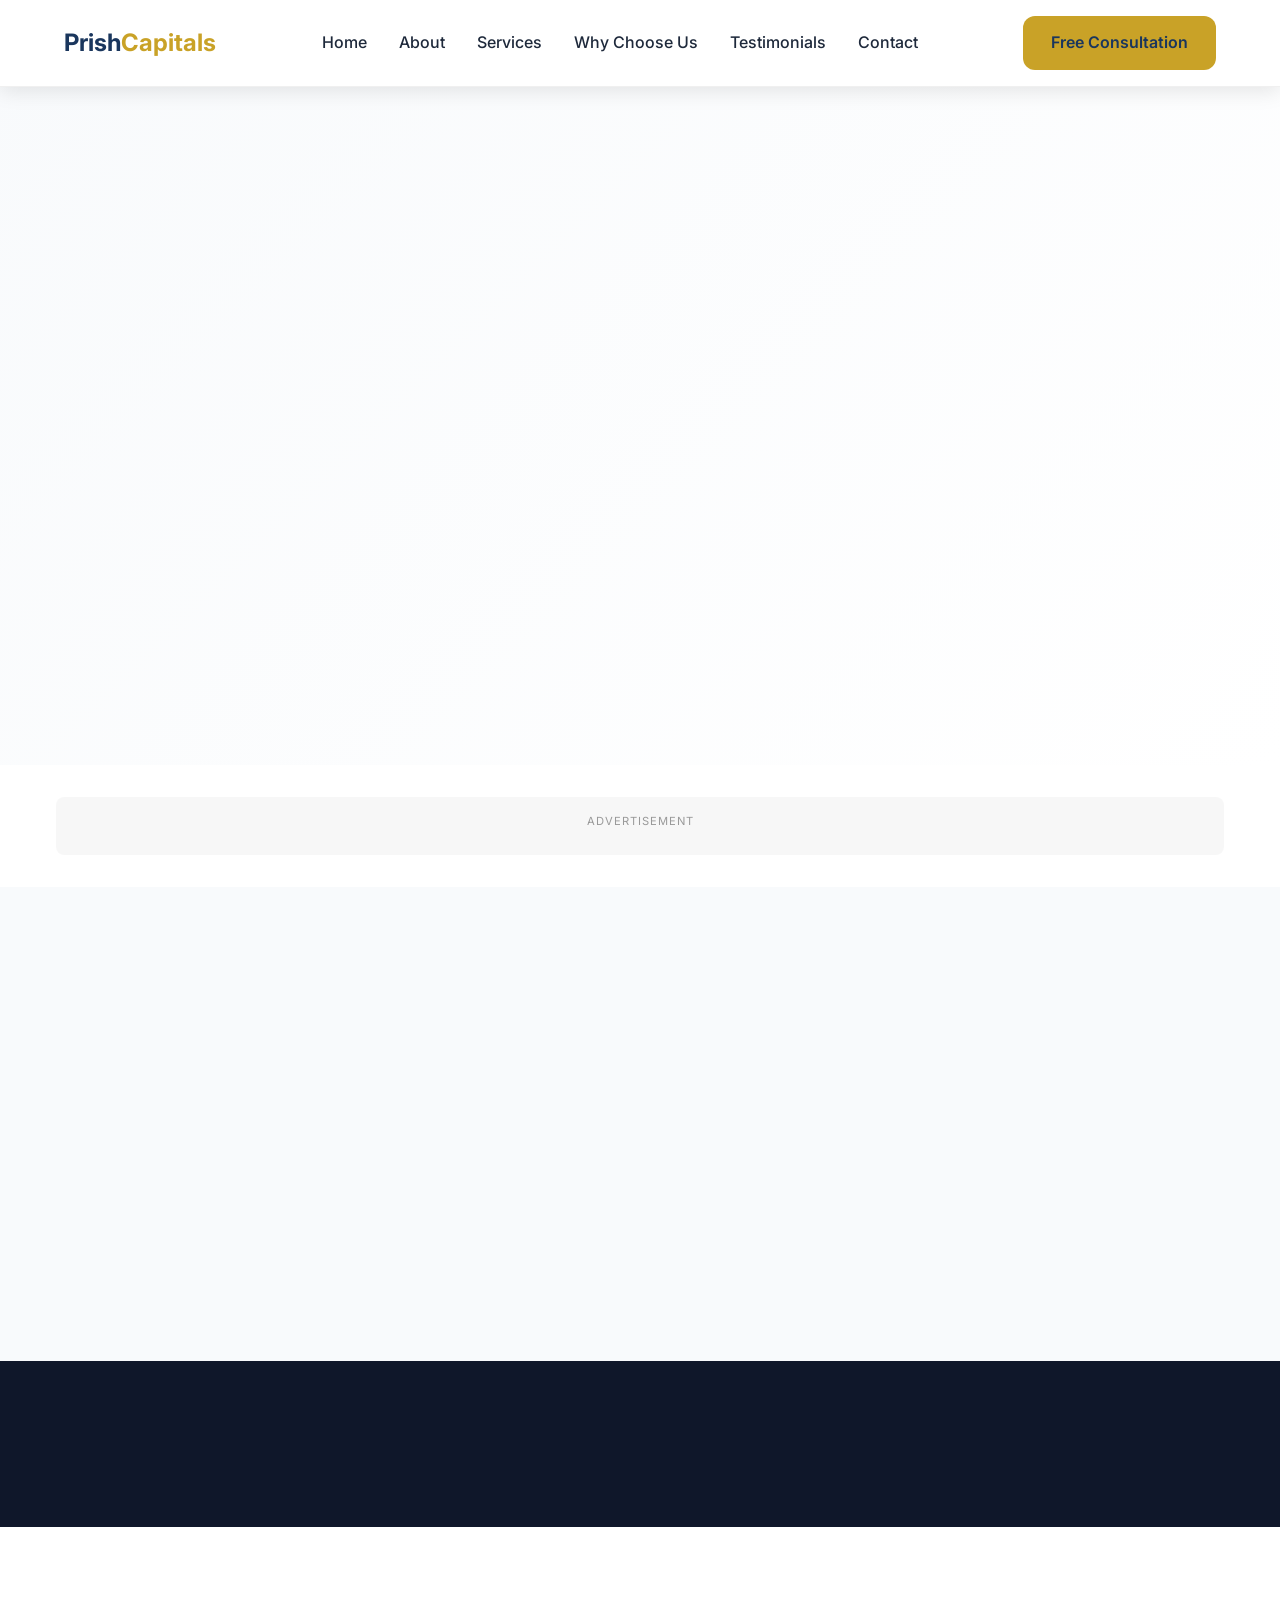
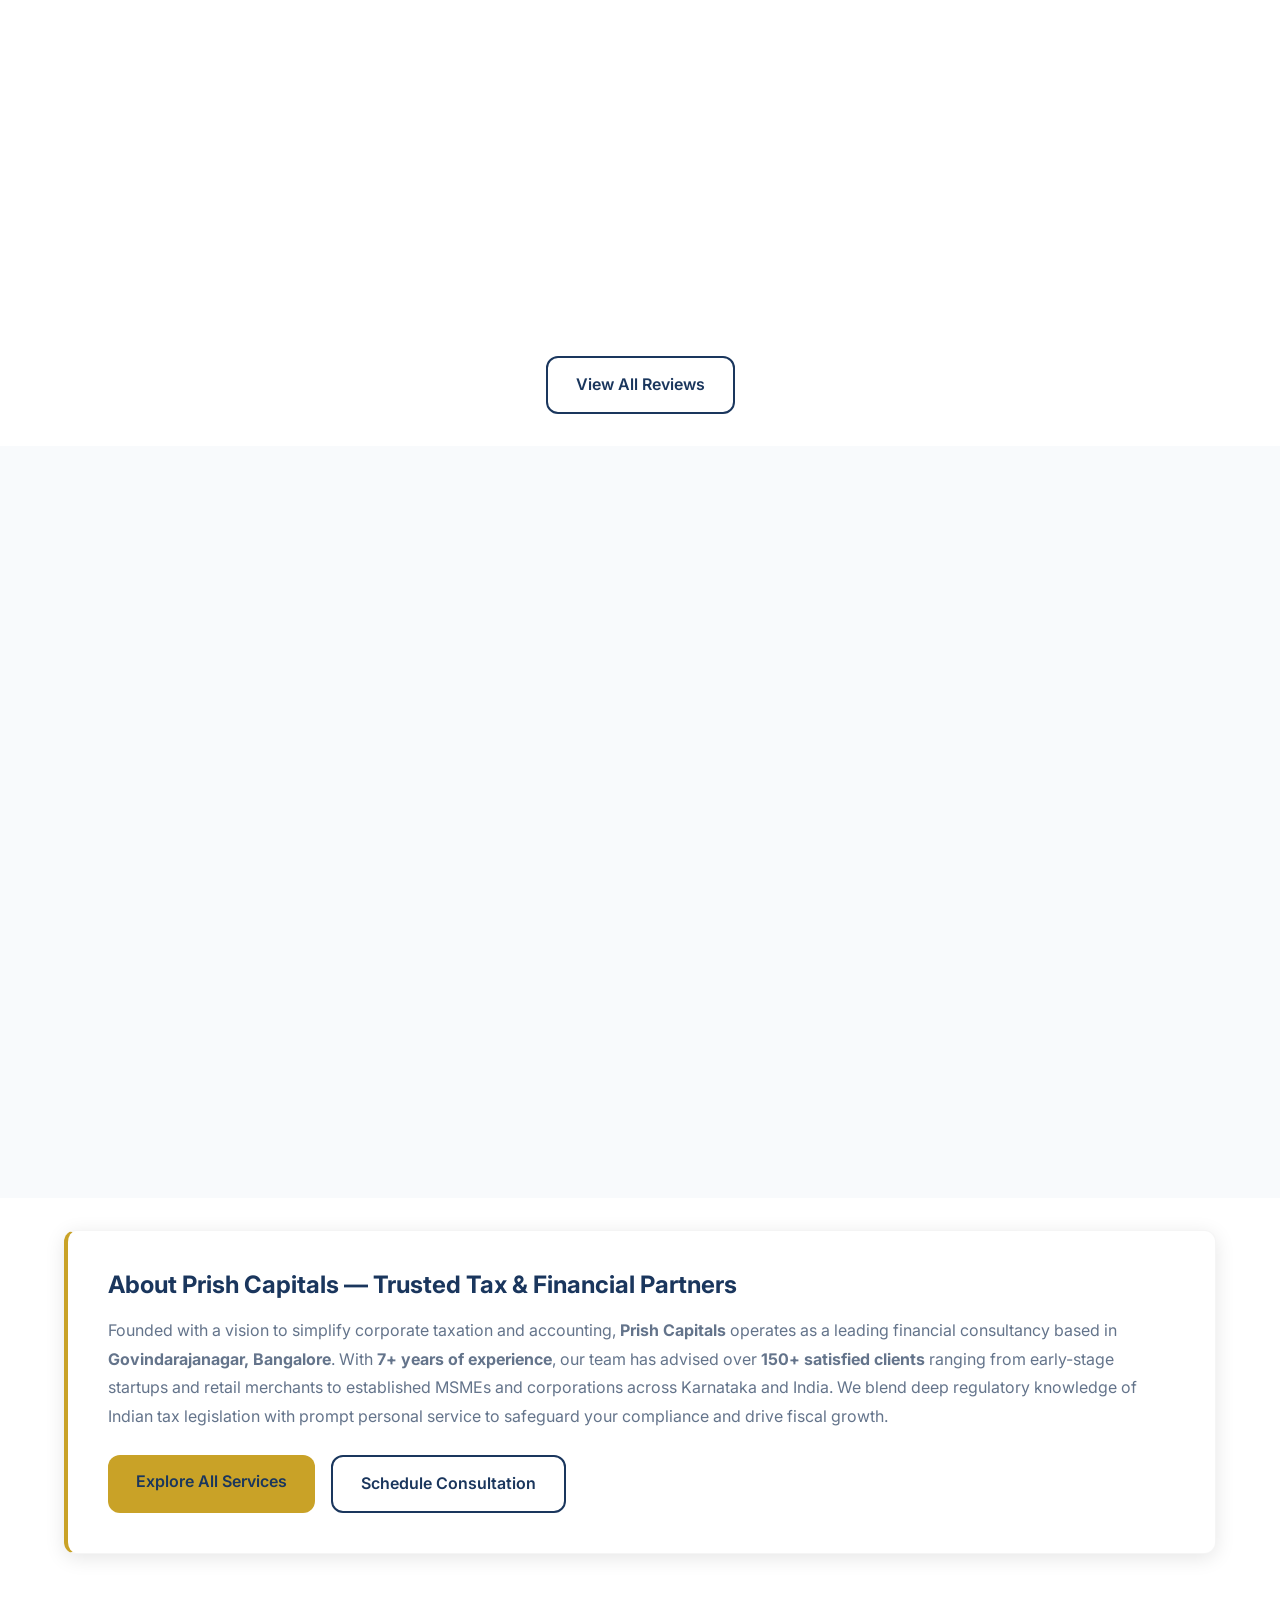
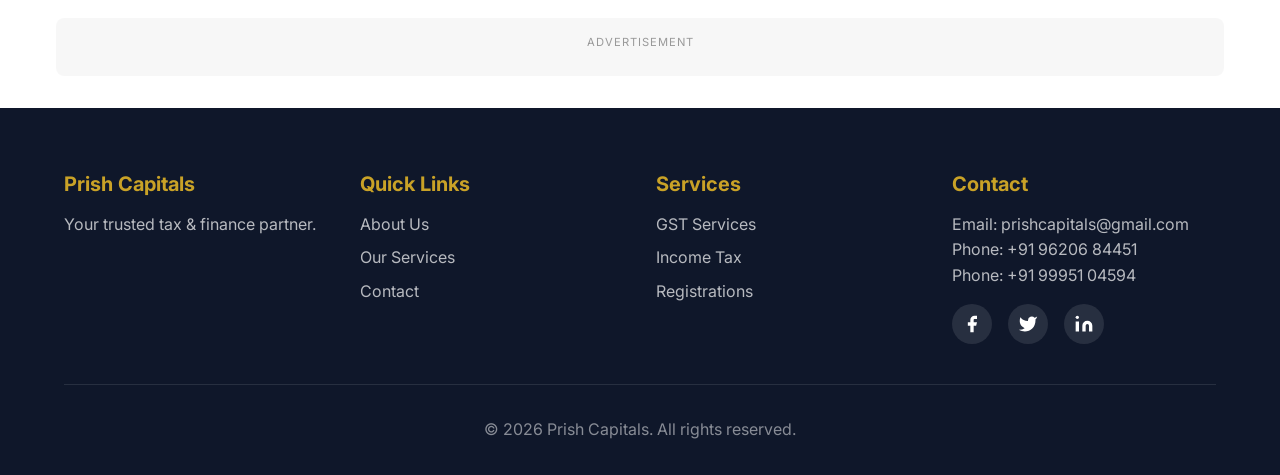
==== commit 8f2de555: "Implement A++ SEO, GEO (llms.txt), and AEO (FAQ schemas & Answer Capsules)" ====
--- a/Prish Capitals/index.html
+++ b/Prish Capitals/index.html
@@ -4,89 +4,216 @@
 <head>
     <meta charset="UTF-8">
     <meta name="viewport" content="width=device-width, initial-scale=1.0">
+    <title>Prish Capitals | Best Financial &amp; Tax Consultancy Services in Bangalore</title>
     <meta name="description"
-        content="Prish Capitals - Professional Financial & Tax Consultancy Services - Compliance, Tax Filing, Registrations & Accounting Solutions">
+        content="Prish Capitals offers premier tax consultancy, GST registration &amp; return filing, Income Tax Returns (ITR), MSME registration, and business accounting in Govindarajanagar, Bangalore. 7+ years expertise. Book a free consultation!">
     <meta name="keywords"
-        content="Prish Capitals, financial services, tax consultancy, GST filing, accounting, MSME registration, tax planning">
+        content="Prish Capitals, tax consultant Bangalore, GST filing services Bangalore, income tax return filing, ITR consultant Bangalore, accounting services Bangalore, bookkeeping Bangalore, MSME registration Govindarajanagar, business registration India, TDS filing, company incorporation, tax planning India">
     <meta name="author" content="Prish Capitals">
-    <meta name="robots" content="index, follow">
+    <meta name="robots" content="index, follow, max-snippet:-1, max-image-preview:large, max-video-preview:-1">
     <link rel="canonical" href="https://financial-services-website.vercel.app/">
+
+    <!-- Geographic & Local SEO (GEO) Meta Tags -->
+    <meta name="geo.region" content="IN-KA">
+    <meta name="geo.placename" content="Bangalore">
+    <meta name="geo.position" content="12.9716;77.5426">
+    <meta name="ICBM" content="12.9716, 77.5426">
 
     <!-- Google Search Console Verification -->
     <meta name="google-site-verification" content="googleb2b475d849e7d6a5.html">
     <meta name="google-site-verification" content="b2b475d849e7d6a5">
 
-    <!-- Google Tag Manager / Google Analytics -->
+    <!-- Google Tag Manager & Google Analytics (GA4) -->
     <script>(function(w,d,s,l,i){w[l]=w[l]||[];w[l].push({'gtm.start':
     new Date().getTime(),event:'gtm.js'});var f=d.getElementsByTagName(s)[0],
     j=d.createElement(s),dl=l!='dataLayer'?'&l='+l:'';j.async=true;j.src=
     'https://www.googletagmanager.com/gtm.js?id='+i+dl;f.parentNode.insertBefore(j,f);
     })(window,document,'script','dataLayer','GTM-56G72JF4');</script>
+    <script async src="https://www.googletagmanager.com/gtag/js?id=G-2TB31JKSYC"></script>
     <script>
       window.dataLayer = window.dataLayer || [];
       function gtag(){dataLayer.push(arguments);}
       gtag('js', new Date());
+
+      gtag('config', 'G-2TB31JKSYC');
       gtag('config', 'GTM-56G72JF4');
     </script>
-    <!-- End Google Tag Manager -->
+    <!-- End Google Tag Manager & Analytics -->
 
     <!-- Open Graph / Facebook -->
     <meta property="og:type" content="website">
+    <meta property="og:locale" content="en_IN">
+    <meta property="og:site_name" content="Prish Capitals">
     <meta property="og:url" content="https://financial-services-website.vercel.app/">
-    <meta property="og:title" content="Prish Capitals - Professional Financial & Tax Consultancy">
+    <meta property="og:title" content="Prish Capitals | Professional Financial &amp; Tax Consultancy Bangalore">
     <meta property="og:description"
-        content="Your trusted partner for GST compliance, tax planning, registrations, and accounting solutions. 7+ years of expertise.">
+        content="Trusted partner for GST compliance, ITR filing, business registrations, and corporate accounting. 7+ years of experience, 98% client satisfaction.">
     <meta property="og:image" content="https://financial-services-website.vercel.app/favicon.png">
-
-    <!-- Twitter -->
+    <meta property="og:image:alt" content="Prish Capitals - Financial &amp; Tax Consultancy">
+
+    <!-- Twitter Cards -->
     <meta name="twitter:card" content="summary_large_image">
-    <meta name="twitter:title" content="Prish Capitals - Professional Financial & Tax Consultancy">
+    <meta name="twitter:title" content="Prish Capitals | Financial &amp; Tax Consultancy Bangalore">
     <meta name="twitter:description"
-        content="Your trusted partner for GST compliance, tax planning, registrations, and accounting solutions.">
-
-    <title>Prish Capitals - Financial & Tax Consultancy</title>
+        content="Expert GST, Income Tax, Bookkeeping, and Business Registration services tailored for businesses and individuals in Bangalore.">
+    <meta name="twitter:image" content="https://financial-services-website.vercel.app/favicon.png">
+
     <link rel="icon" type="image/png" href="favicon.png">
     <link rel="apple-touch-icon" href="favicon.png">
     <link rel="preconnect" href="https://fonts.googleapis.com">
+    <link rel="preconnect" href="https://fonts.gstatic.com" crossorigin>
     <link href="https://fonts.googleapis.com/css2?family=Inter:wght@400;500;600;700&display=swap" rel="stylesheet">
     <link rel="stylesheet" href="css/style.css">
 
-    <!-- Structured Data (JSON-LD) for LocalBusiness & FinancialService -->
+    <!-- Comprehensive Structured Data (JSON-LD) for SEO, GEO & AEO -->
     <script type="application/ld+json">
     {
       "@context": "https://schema.org",
-      "@type": "FinancialService",
-      "name": "Prish Capitals",
-      "url": "https://financial-services-website.vercel.app/",
-      "logo": "https://financial-services-website.vercel.app/favicon.png",
-      "image": "https://financial-services-website.vercel.app/favicon.png",
-      "description": "Professional Financial & Tax Consultancy Services - GST compliance, Income Tax filing, business registrations, accounting and financial planning.",
-      "telephone": "+919620684451",
-      "email": "prishcapitals@gmail.com",
-      "address": {
-        "@type": "PostalAddress",
-        "streetAddress": "80/9 2nd Floor, 6th Cross, Govindarajanagar",
-        "addressLocality": "Bangalore",
-        "postalCode": "560079",
-        "addressCountry": "IN"
-      },
-      "geo": {
-        "@type": "GeoCoordinates",
-        "latitude": 12.9716,
-        "longitude": 77.5426
-      },
-      "openingHoursSpecification": [
+      "@graph": [
         {
-          "@type": "OpeningHoursSpecification",
-          "dayOfWeek": ["Monday", "Tuesday", "Wednesday", "Thursday", "Friday"],
-          "opens": "09:00",
-          "closes": "18:00"
+          "@type": "WebSite",
+          "@id": "https://financial-services-website.vercel.app/#website",
+          "url": "https://financial-services-website.vercel.app/",
+          "name": "Prish Capitals",
+          "description": "Professional Financial and Tax Consultancy in Bangalore",
+          "inLanguage": "en-IN"
         },
         {
-          "@type": "OpeningHoursSpecification",
-          "dayOfWeek": ["Saturday"],
-          "opens": "11:00",
-          "closes": "17:00"
+          "@type": ["FinancialService", "AccountingService", "ProfessionalService"],
+          "@id": "https://financial-services-website.vercel.app/#organization",
+          "name": "Prish Capitals",
+          "url": "https://financial-services-website.vercel.app/",
+          "logo": "https://financial-services-website.vercel.app/favicon.png",
+          "image": "https://financial-services-website.vercel.app/favicon.png",
+          "description": "Prish Capitals is a premier financial and tax consultancy firm in Bangalore offering end-to-end GST return filing, Income Tax Returns (ITR), MSME Udyam registrations, company incorporation, bookkeeping, and comprehensive corporate financial advisory.",
+          "telephone": "+919620684451",
+          "email": "prishcapitals@gmail.com",
+          "priceRange": "₹₹",
+          "currenciesAccepted": "INR",
+          "paymentAccepted": "Cash, Credit Card, Bank Transfer, UPI",
+          "address": {
+            "@type": "PostalAddress",
+            "streetAddress": "80/9 2nd Floor, 6th Cross, Govindarajanagar",
+            "addressLocality": "Bangalore",
+            "addressRegion": "Karnataka",
+            "postalCode": "560079",
+            "addressCountry": "IN"
+          },
+          "geo": {
+            "@type": "GeoCoordinates",
+            "latitude": 12.9716,
+            "longitude": 77.5426
+          },
+          "areaServed": [
+            { "@type": "City", "name": "Bangalore" },
+            { "@type": "State", "name": "Karnataka" },
+            { "@type": "Country", "name": "India" }
+          ],
+          "openingHoursSpecification": [
+            {
+              "@type": "OpeningHoursSpecification",
+              "dayOfWeek": ["Monday", "Tuesday", "Wednesday", "Thursday", "Friday"],
+              "opens": "09:00",
+              "closes": "18:00"
+            },
+            {
+              "@type": "OpeningHoursSpecification",
+              "dayOfWeek": ["Saturday"],
+              "opens": "11:00",
+              "closes": "17:00"
+            }
+          ],
+          "aggregateRating": {
+            "@type": "AggregateRating",
+            "ratingValue": "4.9",
+            "reviewCount": "150",
+            "bestRating": "5",
+            "worstRating": "1"
+          },
+          "hasOfferCatalog": {
+            "@type": "OfferCatalog",
+            "name": "Financial & Tax Consultancy Services",
+            "itemListElement": [
+              {
+                "@type": "Offer",
+                "itemOffered": {
+                  "@type": "Service",
+                  "name": "GST Registration and Filing",
+                  "description": "Complete GST registration, monthly GSTR-1, GSTR-3B filings, annual GSTR-9 returns, and Input Tax Credit reconciliation."
+                }
+              },
+              {
+                "@type": "Offer",
+                "itemOffered": {
+                  "@type": "Service",
+                  "name": "Income Tax Return (ITR) Filing",
+                  "description": "Accurate ITR filing for salaried individuals, freelancers, LLPs, and companies with strategic tax planning."
+                }
+              },
+              {
+                "@type": "Offer",
+                "itemOffered": {
+                  "@type": "Service",
+                  "name": "Business & MSME Registration",
+                  "description": "Fast-track Udyam MSME registration, trade licenses, partnership registrations, and import-export code (IEC)."
+                }
+              },
+              {
+                "@type": "Offer",
+                "itemOffered": {
+                  "@type": "Service",
+                  "name": "Corporate Accounting & Bookkeeping",
+                  "description": "Day-to-day bookkeeping, balance sheet preparation, profit and loss reporting, and audit support."
+                }
+              }
+            ]
+          }
+        },
+        {
+          "@type": "FAQPage",
+          "@id": "https://financial-services-website.vercel.app/#faq",
+          "mainEntity": [
+            {
+              "@type": "Question",
+              "name": "What financial and tax consultancy services does Prish Capitals offer in Bangalore?",
+              "acceptedAnswer": {
+                "@type": "Answer",
+                "text": "Prish Capitals provides full-spectrum tax and financial services including GST registration and return filing, Income Tax Return (ITR) filing for individuals and corporations, MSME/Udyam registrations, company formation, TDS compliance, bookkeeping, and financial statement preparation."
+              }
+            },
+            {
+              "@type": "Question",
+              "name": "Where is Prish Capitals located and how can I visit or contact them?",
+              "acceptedAnswer": {
+                "@type": "Answer",
+                "text": "Prish Capitals is located at 80/9 2nd Floor, 6th Cross, Govindarajanagar, Bangalore 560079, India. You can reach out by phone at +91 96206 84451 or +91 99951 04594, or via email at prishcapitals@gmail.com."
+              }
+            },
+            {
+              "@type": "Question",
+              "name": "How does Prish Capitals assist businesses with GST compliance?",
+              "acceptedAnswer": {
+                "@type": "Answer",
+                "text": "Prish Capitals assists businesses by handling complete GST lifecycle management: new GSTIN registration, monthly GSTR-1 and GSTR-3B filings, GSTR-9 annual compliance, Input Tax Credit (ITC) reconciliation, and representation for GST department inquiries with 99%+ compliance accuracy."
+              }
+            },
+            {
+              "@type": "Question",
+              "name": "Can Prish Capitals help file delayed or revised Income Tax Returns?",
+              "acceptedAnswer": {
+                "@type": "Answer",
+                "text": "Yes, Prish Capitals helps individuals and businesses file belated, updated (ITR-U), and revised returns, in addition to responding to income tax defect notices and maximizing legitimate deductions under the Income Tax Act."
+              }
+            },
+            {
+              "@type": "Question",
+              "name": "What are the benefits of MSME Udyam registration with Prish Capitals?",
+              "acceptedAnswer": {
+                "@type": "Answer",
+                "text": "MSME registration with Prish Capitals enables businesses to access collateral-free bank loans, lower interest rates, government subsidies, patent rebates, and protection against delayed payments from buyers under MSMED regulations."
+              }
+            }
+          ]
         }
       ]
     }
@@ -260,6 +387,68 @@
             </div>
             <div class="text-center" style="margin-top: 2rem;">
                 <a href="testimonials.html" class="btn btn-outline">View All Reviews</a>
+            </div>
+        </div>
+    </section>
+
+    <!-- AEO & Voice Search FAQ Section (Frequently Asked Questions) -->
+    <section class="section section-light" id="faq">
+        <div class="container">
+            <h2 class="text-center fade-in">Frequently Asked Questions</h2>
+            <p class="text-center text-light fade-in" style="margin-bottom: 2rem;">
+                Clear, direct answers about our financial, GST, and tax consultancy services
+            </p>
+            <div class="faq-list fade-in">
+                <details class="faq-item" open>
+                    <summary class="faq-question">What financial and tax consultancy services does Prish Capitals offer in Bangalore?</summary>
+                    <div class="faq-answer">
+                        Prish Capitals provides full-spectrum tax, accounting, and compliance solutions for businesses and individuals across Bangalore and India. Our services include GST registration &amp; return filing (GSTR-1, GSTR-3B, GSTR-9), Income Tax Return (ITR) filing, MSME/Udyam registrations, company incorporation, TDS management, corporate bookkeeping, and tax dispute resolution.
+                    </div>
+                </details>
+
+                <details class="faq-item">
+                    <summary class="faq-question">Where is Prish Capitals located and how can I book a free consultation?</summary>
+                    <div class="faq-answer">
+                        Prish Capitals is conveniently located at <strong>80/9 2nd Floor, 6th Cross, Govindarajanagar, Bangalore 560079, India</strong>. You can schedule an in-person or virtual consultation by calling <strong>+91 96206 84451</strong> / <strong>+91 99951 04594</strong>, emailing <strong>prishcapitals@gmail.com</strong>, or submitting our online contact form.
+                    </div>
+                </details>
+
+                <details class="faq-item">
+                    <summary class="faq-question">How does Prish Capitals assist businesses with GST registration and monthly compliance?</summary>
+                    <div class="faq-answer">
+                        We manage your entire GST lifecycle: obtaining your new GSTIN number, conducting monthly sales/purchase data reconciliations, claiming maximum Input Tax Credit (ITC), filing monthly GSTR-1 and GSTR-3B returns on time, preparing annual GSTR-9 audits, and responding to GST department notices with 99%+ accuracy.
+                    </div>
+                </details>
+
+                <details class="faq-item">
+                    <summary class="faq-question">Can salaried employees and freelancers file their Income Tax Returns (ITR) with Prish Capitals?</summary>
+                    <div class="faq-answer">
+                        Yes. We handle ITR filing for salaried professionals, freelancers, consultants, traders, and small business owners (ITR-1 through ITR-7). Our tax specialists maximize deductions under Section 80C, 80D, HRA, and home loans while ensuring full compliance with the latest Indian tax laws.
+                    </div>
+                </details>
+
+                <details class="faq-item">
+                    <summary class="faq-question">What are the benefits of MSME Udyam registration for small businesses?</summary>
+                    <div class="faq-answer">
+                        MSME / Udyam registration grants small businesses significant advantages including priority collateral-free bank loans, lower interest rates, government tender preferences, electricity tariff subsidies, patent rebates, and legal protection against delayed customer payments under MSMED Act rules.
+                    </div>
+                </details>
+            </div>
+        </div>
+    </section>
+
+    <!-- GEO Entity & Topical Authority Section -->
+    <section class="section" id="about-overview">
+        <div class="container">
+            <div class="card" style="padding: 2.5rem; border-left: 4px solid var(--accent);">
+                <h3>About Prish Capitals — Trusted Tax &amp; Financial Partners</h3>
+                <p class="text-light" style="margin: 1rem 0; line-height: 1.8;">
+                    Founded with a vision to simplify corporate taxation and accounting, <strong>Prish Capitals</strong> operates as a leading financial consultancy based in <strong>Govindarajanagar, Bangalore</strong>. With <strong>7+ years of experience</strong>, our team has advised over <strong>150+ satisfied clients</strong> ranging from early-stage startups and retail merchants to established MSMEs and corporations across Karnataka and India. We blend deep regulatory knowledge of Indian tax legislation with prompt personal service to safeguard your compliance and drive fiscal growth.
+                </p>
+                <div class="flex" style="gap: 1rem; flex-wrap: wrap; margin-top: 1.5rem;">
+                    <a href="services.html" class="btn btn-primary">Explore All Services</a>
+                    <a href="contact.html" class="btn btn-outline">Schedule Consultation</a>
+                </div>
             </div>
         </div>
     </section>
--- a/Prish Capitals/css/style.css
+++ b/Prish Capitals/css/style.css
@@ -0,0 +1,1318 @@
+/* ============================
+   Financial Services Website
+   Desktop + Mobile + Dark Mode
+   ============================ */
+
+/* CSS Variables - Light Theme (Default) */
+:root {
+    --primary: #1a365d;
+    --primary-light: #2c5282;
+    --accent: #c9a227;
+    --accent-light: #d4b142;
+    --bg-dark: #0f172a;
+    --bg-light: #f8fafc;
+    --bg-section: #f8fafc;
+    --text-dark: #1e293b;
+    --text-light: #64748b;
+    --white: #ffffff;
+    --card-bg: #ffffff;
+    --card-border: rgba(0, 0, 0, 0.04);
+    --header-bg: rgba(255, 255, 255, 0.95);
+    --header-border: rgba(0, 0, 0, 0.06);
+    --input-border: #e2e8f0;
+    --icon-bg: linear-gradient(135deg, #c9a227 0%, #d4b142 100%);
+    --icon-svg-fill: #1a365d;
+    --shadow: 0 4px 20px rgba(0, 0, 0, 0.1);
+    --shadow-lg: 0 10px 40px rgba(0, 0, 0, 0.15);
+    --radius: 12px;
+    --transition: 0.3s ease;
+    color-scheme: light;
+}
+
+/* Dark Theme */
+@media (prefers-color-scheme: dark) {
+    :root {
+        --primary: #93c5fd;
+        --primary-light: #60a5fa;
+        --accent: #fbbf24;
+        --accent-light: #fcd34d;
+        --bg-dark: #0f172a;
+        --bg-light: #1e293b;
+        --bg-section: #0f172a;
+        --text-dark: #f1f5f9;
+        --text-light: #94a3b8;
+        --white: #1e293b;
+        --card-bg: #334155;
+        --card-border: rgba(255, 255, 255, 0.08);
+        --header-bg: rgba(30, 41, 59, 0.95);
+        --header-border: rgba(255, 255, 255, 0.06);
+        --input-border: #475569;
+        --icon-bg: linear-gradient(135deg, #d97706 0%, #f59e0b 100%);
+        --icon-svg-fill: #1e293b;
+        --shadow: 0 4px 20px rgba(0, 0, 0, 0.3);
+        --shadow-lg: 0 10px 40px rgba(0, 0, 0, 0.4);
+        color-scheme: dark;
+    }
+}
+
+@media (prefers-color-scheme: dark) {
+    .footer {
+        color: rgba(255, 255, 255, 0.85);
+    }
+
+    .section-dark {
+        color: rgba(255, 255, 255, 0.85);
+    }
+}
+
+/* Light Theme Override (for toggle button) */
+html.light-theme {
+    --primary: #1a365d;
+    --primary-light: #2c5282;
+    --accent: #c9a227;
+    --accent-light: #d4b142;
+    --bg-dark: #0f172a;
+    --bg-light: #f8fafc;
+    --bg-section: #f8fafc;
+    --text-dark: #1e293b;
+    --text-light: #64748b;
+    --white: #ffffff;
+    --card-bg: #ffffff;
+    --card-border: rgba(0, 0, 0, 0.04);
+    --header-bg: rgba(255, 255, 255, 0.95);
+    --header-border: rgba(0, 0, 0, 0.06);
+    --input-border: #e2e8f0;
+    --icon-bg: linear-gradient(135deg, #c9a227 0%, #d4b142 100%);
+    --icon-svg-fill: #1a365d;
+    --shadow: 0 4px 20px rgba(0, 0, 0, 0.1);
+    --shadow-lg: 0 10px 40px rgba(0, 0, 0, 0.15);
+    color-scheme: light;
+}
+
+/* Dark Theme Override (for toggle button) */
+html.dark-theme {
+    --primary: #93c5fd;
+    --primary-light: #60a5fa;
+    --accent: #fbbf24;
+    --accent-light: #fcd34d;
+    --bg-dark: #0f172a;
+    --bg-light: #1e293b;
+    --bg-section: #0f172a;
+    --text-dark: #f1f5f9;
+    --text-light: #94a3b8;
+    --white: #1e293b;
+    --card-bg: #334155;
+    --card-border: rgba(255, 255, 255, 0.08);
+    --header-bg: rgba(30, 41, 59, 0.95);
+    --header-border: rgba(255, 255, 255, 0.06);
+    --input-border: #475569;
+    --icon-bg: linear-gradient(135deg, #d97706 0%, #f59e0b 100%);
+    --icon-svg-fill: #1e293b;
+    --shadow: 0 4px 20px rgba(0, 0, 0, 0.3);
+    --shadow-lg: 0 10px 40px rgba(0, 0, 0, 0.4);
+    color-scheme: dark;
+}
+
+html.dark-theme .footer {
+    color: rgba(255, 255, 255, 0.85);
+}
+
+html.dark-theme .section-dark {
+    color: rgba(255, 255, 255, 0.85);
+}
+
+/* Reset */
+*,
+*::before,
+*::after {
+    margin: 0;
+    padding: 0;
+    box-sizing: border-box;
+}
+
+html {
+    scroll-behavior: smooth;
+}
+
+body {
+    font-family: 'Inter', sans-serif;
+    color: var(--text-dark);
+    background: var(--white);
+    line-height: 1.6;
+}
+
+a {
+    text-decoration: none;
+    color: inherit;
+}
+
+ul {
+    list-style: none;
+}
+
+img {
+    max-width: 100%;
+    display: block;
+}
+
+/* Typography */
+h1,
+h2,
+h3,
+h4 {
+    font-weight: 700;
+    line-height: 1.2;
+    color: var(--primary);
+}
+
+h1 {
+    font-size: clamp(2rem, 5vw, 3.5rem);
+}
+
+h2 {
+    font-size: clamp(1.75rem, 4vw, 2.5rem);
+}
+
+h3 {
+    font-size: 1.5rem;
+}
+
+h4 {
+    font-size: 1.25rem;
+}
+
+.text-accent {
+    color: var(--accent);
+}
+
+.text-light {
+    color: var(--text-light);
+}
+
+/* Layout */
+.container {
+    max-width: 1200px;
+    margin: 0 auto;
+    padding: 0 1.5rem;
+}
+
+.section {
+    padding: 2rem 0;
+}
+
+.section-dark {
+    background: var(--bg-dark);
+    color: var(--white);
+}
+
+.section-dark h2,
+.section-dark h3 {
+    color: var(--white);
+}
+
+.section-light {
+    background: var(--bg-light);
+}
+
+.grid {
+    display: grid;
+    gap: 2rem;
+}
+
+.grid-2 {
+    grid-template-columns: repeat(auto-fit, minmax(300px, 1fr));
+}
+
+.grid-3 {
+    grid-template-columns: repeat(auto-fit, minmax(280px, 1fr));
+}
+
+.grid-4 {
+    grid-template-columns: repeat(auto-fit, minmax(250px, 1fr));
+}
+
+.flex {
+    display: flex;
+    gap: 1rem;
+}
+
+.flex-center {
+    justify-content: center;
+    align-items: center;
+}
+
+.text-center {
+    text-align: center;
+}
+
+/* Header */
+.header {
+    position: fixed;
+    top: 0;
+    left: 0;
+    right: 0;
+    background: var(--header-bg);
+    backdrop-filter: blur(10px);
+    -webkit-backdrop-filter: blur(10px);
+    z-index: 1000;
+    padding: 1rem 0;
+    box-shadow: var(--shadow);
+    border-bottom: 1px solid var(--header-border);
+}
+
+.header .container {
+    display: flex;
+    justify-content: space-between;
+    align-items: center;
+}
+
+.logo {
+    font-size: 1.5rem;
+    font-weight: 700;
+    color: var(--primary);
+}
+
+.logo span {
+    color: var(--accent);
+}
+
+.nav-links {
+    display: flex;
+    gap: 2rem;
+}
+
+.nav-links a {
+    font-weight: 500;
+    transition: var(--transition);
+    position: relative;
+}
+
+.nav-links a:hover {
+    color: var(--accent);
+}
+
+.nav-links a::after {
+    content: '';
+    position: absolute;
+    bottom: -4px;
+    left: 0;
+    width: 0;
+    height: 2px;
+    background: var(--accent);
+    transition: var(--transition);
+}
+
+.nav-links a:hover::after {
+    width: 100%;
+}
+
+.nav-toggle {
+    display: none;
+    flex-direction: column;
+    gap: 5px;
+    cursor: pointer;
+}
+
+.nav-toggle span {
+    width: 25px;
+    height: 3px;
+    background: var(--text-dark);
+    transition: var(--transition);
+}
+
+/* Buttons */
+.btn {
+    display: inline-block;
+    padding: 0.875rem 1.75rem;
+    border-radius: var(--radius);
+    font-weight: 600;
+    cursor: pointer;
+    border: none;
+    transition: var(--transition);
+}
+
+.btn-primary {
+    background: var(--accent);
+    color: #1a365d;
+}
+
+.btn-primary:hover {
+    background: var(--accent-light);
+    transform: translateY(-2px);
+    box-shadow: var(--shadow);
+}
+
+.btn-outline {
+    border: 2px solid var(--primary);
+    color: var(--primary);
+    background: transparent;
+}
+
+.btn-outline:hover {
+    background: var(--primary);
+    color: var(--white);
+}
+
+/* Hero */
+.hero {
+    min-height: 85vh;
+    display: flex;
+    align-items: center;
+    padding-top: 80px;
+    background: linear-gradient(135deg, var(--bg-light) 0%, var(--white) 100%);
+}
+
+.hero-content {
+    max-width: 700px;
+}
+
+.hero h1 {
+    margin-bottom: 1.5rem;
+}
+
+.hero p {
+    font-size: 1.25rem;
+    color: var(--text-light);
+    margin-bottom: 2rem;
+}
+
+.hero .flex {
+    flex-wrap: wrap;
+}
+
+/* Cards */
+.card {
+    background: var(--card-bg);
+    padding: 2rem;
+    border-radius: var(--radius);
+    box-shadow: var(--shadow);
+    transition: var(--transition);
+    border: 1px solid var(--card-border);
+}
+
+.card:hover {
+    transform: translateY(-8px);
+    box-shadow: var(--shadow-lg);
+}
+
+.card-icon {
+    width: 60px;
+    height: 60px;
+    background: var(--icon-bg);
+    border-radius: 12px;
+    display: flex;
+    align-items: center;
+    justify-content: center;
+    margin-bottom: 1.5rem;
+}
+
+.card-icon svg {
+    width: 30px;
+    height: 30px;
+    fill: var(--icon-svg-fill);
+}
+
+.card h4 {
+    margin-bottom: 0.75rem;
+}
+
+/* Stats */
+.stats {
+    display: flex;
+    justify-content: center;
+    gap: 4rem;
+    flex-wrap: wrap;
+}
+
+.stat {
+    text-align: center;
+}
+
+.stat-number {
+    font-size: 3rem;
+    font-weight: 700;
+    color: var(--accent);
+}
+
+.stat-label {
+    color: var(--text-light);
+}
+
+.section-dark .stat-label {
+    color: rgba(255, 255, 255, 0.7);
+}
+
+/* Services */
+.service-category {
+    margin-bottom: 2rem;
+}
+
+.service-category h3 {
+    margin-bottom: 1.5rem;
+    padding-bottom: 0.5rem;
+    border-bottom: 3px solid var(--accent);
+    display: inline-block;
+}
+
+/* Testimonials */
+.testimonial {
+    background: var(--card-bg);
+    padding: 2rem;
+    border-radius: var(--radius);
+    box-shadow: var(--shadow);
+    position: relative;
+    border: 1px solid var(--card-border);
+}
+
+.testimonial::before {
+    content: '"';
+    font-size: 4rem;
+    color: var(--accent);
+    position: absolute;
+    top: 10px;
+    left: 20px;
+    opacity: 0.3;
+    font-family: Georgia, serif;
+}
+
+.testimonial-text {
+    font-style: italic;
+    margin-bottom: 1rem;
+    position: relative;
+    z-index: 1;
+}
+
+.testimonial-author {
+    font-weight: 600;
+    color: var(--primary);
+}
+
+.stars {
+    color: var(--accent);
+    margin-bottom: 0.5rem;
+}
+
+/* Quote Box */
+.quote-box {
+    background: linear-gradient(135deg, #1a365d 0%, #2c5282 100%);
+    color: #ffffff;
+    padding: 3rem;
+    border-radius: var(--radius);
+    position: relative;
+    margin: 2rem 0;
+}
+
+.quote-box::before {
+    content: '"';
+    font-size: 6rem;
+    position: absolute;
+    top: 0;
+    left: 20px;
+    opacity: 0.2;
+    font-family: Georgia, serif;
+}
+
+.quote-box p {
+    font-size: 1.25rem;
+    font-style: italic;
+    position: relative;
+    z-index: 1;
+}
+
+.quote-box .author {
+    margin-top: 1.5rem;
+    font-weight: 600;
+}
+
+/* Features */
+.feature {
+    display: flex;
+    gap: 1rem;
+    align-items: flex-start;
+    margin-bottom: 1.5rem;
+}
+
+.feature-icon {
+    width: 40px;
+    height: 40px;
+    background: var(--accent);
+    border-radius: 50%;
+    display: flex;
+    align-items: center;
+    justify-content: center;
+    flex-shrink: 0;
+}
+
+.feature-icon svg {
+    width: 20px;
+    height: 20px;
+    fill: #1a365d;
+}
+
+/* Contact Form */
+.form-group {
+    margin-bottom: 1.5rem;
+}
+
+.form-group label {
+    display: block;
+    margin-bottom: 0.5rem;
+    font-weight: 500;
+}
+
+.form-group input,
+.form-group select,
+.form-group textarea {
+    width: 100%;
+    padding: 0.875rem 1rem;
+    border: 2px solid var(--input-border);
+    border-radius: var(--radius);
+    font-family: inherit;
+    font-size: 1rem;
+    background: var(--card-bg);
+    color: var(--text-dark);
+    transition: var(--transition);
+}
+
+.form-group input:focus,
+.form-group select:focus,
+.form-group textarea:focus {
+    outline: none;
+    border-color: var(--accent);
+}
+
+.form-group textarea {
+    resize: vertical;
+    min-height: 120px;
+}
+
+.contact-info-item {
+    display: flex;
+    gap: 1rem;
+    align-items: flex-start;
+    margin-bottom: 1.5rem;
+}
+
+.contact-info-item svg {
+    width: 24px;
+    height: 24px;
+    fill: var(--accent);
+    flex-shrink: 0;
+}
+
+.map-placeholder {
+    background: #e2e8f0;
+    height: 300px;
+    border-radius: var(--radius);
+    display: flex;
+    align-items: center;
+    justify-content: center;
+    color: var(--text-light);
+}
+
+/* Footer */
+.footer {
+    background: var(--bg-dark);
+    color: var(--white);
+    padding: 4rem 0 2rem;
+}
+
+.footer-grid {
+    display: grid;
+    grid-template-columns: repeat(auto-fit, minmax(200px, 1fr));
+    gap: 2rem;
+    margin-bottom: 2rem;
+}
+
+.footer h4 {
+    color: var(--accent);
+    margin-bottom: 1rem;
+}
+
+.footer a {
+    color: rgba(255, 255, 255, 0.7);
+    transition: var(--transition);
+    display: block;
+    margin-bottom: 0.5rem;
+}
+
+.footer a:hover {
+    color: var(--accent);
+}
+
+.footer-bottom {
+    text-align: center;
+    padding-top: 2rem;
+    border-top: 1px solid rgba(255, 255, 255, 0.1);
+    color: rgba(255, 255, 255, 0.5);
+}
+
+.social-links {
+    display: flex;
+    gap: 1rem;
+}
+
+.social-links a {
+    width: 40px;
+    height: 40px;
+    background: rgba(255, 255, 255, 0.1);
+    border-radius: 50%;
+    display: flex;
+    align-items: center;
+    justify-content: center;
+    transition: var(--transition);
+}
+
+.social-links a:hover {
+    background: var(--accent);
+}
+
+.social-links svg {
+    width: 20px;
+    height: 20px;
+    fill: #ffffff;
+}
+
+/* Animations */
+.fade-in {
+    opacity: 0;
+    transform: translateY(30px);
+    transition: opacity 0.6s ease, transform 0.6s ease;
+}
+
+.fade-in.visible {
+    opacity: 1;
+    transform: translateY(0);
+}
+
+/* Page Header */
+.page-header {
+    background: linear-gradient(135deg, var(--primary) 0%, var(--primary-light) 100%);
+    padding: 6.5rem 0 2.5rem;
+    text-align: center;
+    color: var(--white);
+}
+
+.page-header h1 {
+    color: var(--white);
+}
+
+.page-header p {
+    color: rgba(255, 255, 255, 0.8);
+    margin-top: 1rem;
+}
+
+/* Bottom Navigation - Hidden on Desktop */
+.bottom-nav {
+    display: none;
+}
+
+/* Bottom Navigation Styles */
+@media (max-width: 768px) {
+    .bottom-nav {
+        display: flex;
+        align-items: center;
+        position: fixed;
+        bottom: 16px;
+        left: 50%;
+        transform: translateX(-50%);
+        background: rgba(15, 23, 42, 0.95);
+        backdrop-filter: blur(20px);
+        -webkit-backdrop-filter: blur(20px);
+        border: 1px solid rgba(255, 255, 255, 0.1);
+        border-radius: 40px;
+        padding: 6px 10px;
+        gap: 4px;
+        z-index: 1000;
+        box-shadow: 0 8px 32px rgba(0, 0, 0, 0.4);
+    }
+
+    .bottom-nav-item {
+        display: flex;
+        align-items: center;
+        justify-content: center;
+        width: 42px;
+        height: 42px;
+        border-radius: 50%;
+        color: rgba(255, 255, 255, 0.5);
+        transition: var(--transition);
+        text-decoration: none;
+    }
+
+    .bottom-nav-item svg {
+        width: 20px;
+        height: 20px;
+        fill: currentColor;
+    }
+
+    .bottom-nav-item span {
+        display: none;
+    }
+
+    .bottom-nav-item:hover,
+    .bottom-nav-item:active {
+        color: rgba(255, 255, 255, 0.9);
+        background: rgba(255, 255, 255, 0.1);
+    }
+
+    .bottom-nav-item.active {
+        background: rgba(255, 255, 255, 0.15);
+        color: #ffffff;
+    }
+
+    /* Theme Toggle Button */
+    .theme-toggle {
+        display: flex;
+        align-items: center;
+        justify-content: center;
+        width: 42px;
+        height: 42px;
+        border-radius: 50%;
+        background: transparent;
+        border: none;
+        color: rgba(255, 255, 255, 0.5);
+        cursor: pointer;
+        transition: var(--transition);
+        margin-left: 4px;
+        padding: 0;
+    }
+
+    .theme-toggle svg {
+        width: 20px;
+        height: 20px;
+        fill: currentColor;
+    }
+
+    .theme-toggle:hover,
+    .theme-toggle:active {
+        color: rgba(255, 255, 255, 0.9);
+        background: rgba(255, 255, 255, 0.1);
+    }
+
+    /* Show sun icon by default (for switching to light), hide moon */
+    .theme-toggle .icon-moon {
+        display: none;
+    }
+
+    .theme-toggle .icon-sun {
+        display: block;
+    }
+
+    /* When dark theme is active, show sun icon (for switching to light) */
+    html.dark-theme .theme-toggle .icon-moon {
+        display: none;
+    }
+
+    html.dark-theme .theme-toggle .icon-sun {
+        display: block;
+    }
+
+    /* When light theme is active, show moon icon (for switching to dark) */
+    html.light-theme .theme-toggle .icon-moon {
+        display: block;
+    }
+
+    html.light-theme .theme-toggle .icon-sun {
+        display: none;
+    }
+
+    /* Add padding to body to prevent content hiding behind bottom nav */
+    body {
+        padding-bottom: 80px;
+    }
+
+    /* Hide hamburger menu since we have bottom nav */
+    .nav-toggle {
+        display: none !important;
+    }
+
+    .nav-links {
+        display: none !important;
+    }
+}
+
+
+/* =========================================
+   MOBILE-SPECIFIC STYLES (768px and below)
+   Clean, compact mobile UI
+   ========================================= */
+@media (max-width: 768px) {
+    html {
+        -webkit-tap-highlight-color: transparent;
+    }
+
+    body {
+        font-size: 15px;
+        line-height: 1.7;
+        -webkit-font-smoothing: antialiased;
+    }
+
+    /* Mobile Typography */
+    h1 {
+        font-size: 1.875rem;
+    }
+
+    h2 {
+        font-size: 1.5rem;
+    }
+
+    h3 {
+        font-size: 1.25rem;
+    }
+
+    h4 {
+        font-size: 1.1rem;
+    }
+
+    .text-light {
+        font-size: 0.9rem;
+    }
+
+    /* Mobile Layout */
+    .container {
+        padding: 0 1.25rem;
+    }
+
+    .section {
+        padding: 1.75rem 0;
+    }
+
+    /* Mobile Grid - Single Column */
+    .grid {
+        gap: 1rem;
+    }
+
+    .grid-2,
+    .grid-3,
+    .grid-4 {
+        grid-template-columns: 1fr;
+    }
+
+    .flex {
+        flex-direction: column;
+        gap: 0.75rem;
+    }
+
+    /* Mobile Header */
+    .header {
+        padding: 0.875rem 0;
+        box-shadow: 0 1px 0 rgba(0, 0, 0, 0.06);
+    }
+
+    .logo {
+        font-size: 1.25rem;
+    }
+
+    .header .btn-primary {
+        display: none;
+    }
+
+    .nav-links {
+        position: fixed;
+        top: 0;
+        left: 0;
+        right: 0;
+        bottom: 0;
+        background: var(--card-bg);
+        flex-direction: column;
+        padding: 5rem 2rem 2rem;
+        gap: 0;
+        transform: translateX(100%);
+        opacity: 0;
+        transition: var(--transition);
+        z-index: 999;
+    }
+
+    .nav-links.active {
+        transform: translateX(0);
+        opacity: 1;
+    }
+
+    .nav-links a {
+        font-size: 1.25rem;
+        padding: 1rem 0;
+        border-bottom: 1px solid var(--header-border);
+    }
+
+    .nav-links a::after {
+        display: none;
+    }
+
+    .nav-toggle {
+        display: flex;
+        padding: 8px;
+        z-index: 1001;
+    }
+
+    .nav-toggle span {
+        width: 22px;
+        height: 2px;
+        border-radius: 2px;
+    }
+
+    /* Mobile Buttons */
+    .btn {
+        display: flex;
+        align-items: center;
+        justify-content: center;
+        width: 100%;
+        min-height: 48px;
+        font-size: 0.9rem;
+        padding: 0.875rem 1.5rem;
+        border-radius: 10px;
+    }
+
+    .btn-primary:hover,
+    .btn-outline:hover {
+        transform: none;
+    }
+
+    /* Mobile Hero */
+    .hero {
+        min-height: auto;
+        padding: 7rem 0 2rem;
+    }
+
+    .hero h1 {
+        margin-bottom: 1rem;
+        line-height: 1.3;
+    }
+
+    .hero p {
+        font-size: 1rem;
+        margin-bottom: 1.5rem;
+    }
+
+    /* Mobile Cards */
+    .card {
+        padding: 1.25rem;
+        border: 1px solid rgba(0, 0, 0, 0.04);
+    }
+
+    .card:hover {
+        transform: none;
+        box-shadow: var(--shadow);
+    }
+
+    .card:active {
+        transform: scale(0.98);
+    }
+
+    .card-icon {
+        width: 48px;
+        height: 48px;
+        margin-bottom: 1rem;
+        border-radius: 10px;
+    }
+
+    .card-icon svg {
+        width: 24px;
+        height: 24px;
+    }
+
+    .card h4 {
+        font-size: 1rem;
+        margin-bottom: 0.5rem;
+    }
+
+    .card p {
+        font-size: 0.875rem;
+        line-height: 1.5;
+    }
+
+    /* Mobile Stats */
+    .stats {
+        display: grid;
+        grid-template-columns: repeat(2, 1fr);
+        gap: 1.5rem;
+    }
+
+    .stat-number {
+        font-size: 2rem;
+        line-height: 1;
+    }
+
+    .stat-label {
+        font-size: 0.8rem;
+        margin-top: 0.25rem;
+    }
+
+    /* Mobile Services */
+    .service-category {
+        margin-bottom: 1.5rem;
+    }
+
+    .service-category h3 {
+        font-size: 1.1rem;
+        margin-bottom: 1rem;
+    }
+
+    /* Mobile Testimonials */
+    .testimonial {
+        padding: 1.25rem;
+        border: 1px solid rgba(0, 0, 0, 0.04);
+    }
+
+    .testimonial::before {
+        font-size: 3rem;
+        top: 5px;
+        left: 15px;
+    }
+
+    .testimonial-text {
+        font-size: 0.9rem;
+        margin-bottom: 0.75rem;
+    }
+
+    .testimonial-author {
+        font-size: 0.9rem;
+    }
+
+    .stars {
+        font-size: 0.9rem;
+    }
+
+    /* Mobile Quote Box */
+    .quote-box {
+        padding: 1.5rem;
+        margin: 1.5rem 0;
+    }
+
+    .quote-box::before {
+        font-size: 4rem;
+        top: -5px;
+        left: 15px;
+    }
+
+    .quote-box p {
+        font-size: 1rem;
+        line-height: 1.6;
+    }
+
+    .quote-box .author {
+        margin-top: 1rem;
+        font-size: 0.9rem;
+    }
+
+    /* Mobile Features */
+    .feature {
+        gap: 0.75rem;
+        margin-bottom: 1rem;
+    }
+
+    .feature-icon {
+        width: 36px;
+        height: 36px;
+    }
+
+    .feature-icon svg {
+        width: 18px;
+        height: 18px;
+    }
+
+    /* Mobile Form */
+    .form-group {
+        margin-bottom: 1rem;
+    }
+
+    .form-group label {
+        font-size: 0.9rem;
+        margin-bottom: 0.375rem;
+    }
+
+    .form-group input,
+    .form-group select,
+    .form-group textarea {
+        font-size: 16px;
+        /* Prevents iOS zoom */
+        padding: 0.875rem 1rem;
+        border-radius: 10px;
+        border-width: 1.5px;
+    }
+
+    .form-group input:focus,
+    .form-group select:focus,
+    .form-group textarea:focus {
+        box-shadow: 0 0 0 3px rgba(201, 162, 39, 0.1);
+    }
+
+    .form-group textarea {
+        min-height: 100px;
+    }
+
+    .contact-info-item {
+        gap: 0.75rem;
+        margin-bottom: 1.25rem;
+    }
+
+    .contact-info-item svg {
+        width: 22px;
+        height: 22px;
+        margin-top: 2px;
+    }
+
+    .contact-info-item h4 {
+        font-size: 0.95rem;
+        margin-bottom: 0.25rem;
+    }
+
+    .contact-info-item p {
+        font-size: 0.875rem;
+    }
+
+    .map-placeholder {
+        height: 200px;
+        font-size: 0.875rem;
+    }
+
+    /* Mobile Footer */
+    .footer {
+        padding: 2.5rem 0 1.5rem;
+    }
+
+    .footer-grid {
+        grid-template-columns: 1fr;
+        gap: 1.5rem;
+        margin-bottom: 1.5rem;
+    }
+
+    .footer h4 {
+        font-size: 1rem;
+        margin-bottom: 0.75rem;
+    }
+
+    .footer a {
+        font-size: 0.9rem;
+        padding: 0.25rem 0;
+        margin-bottom: 0.375rem;
+    }
+
+    .footer-bottom {
+        padding-top: 1.5rem;
+        font-size: 0.8rem;
+    }
+
+    .social-links {
+        gap: 0.75rem;
+    }
+
+    .social-links a {
+        width: 44px;
+        height: 44px;
+    }
+
+    .social-links a:hover {
+        background: rgba(255, 255, 255, 0.1);
+    }
+
+    .social-links a:active {
+        background: var(--accent);
+    }
+
+    /* Mobile Animations */
+    .fade-in {
+        transform: translateY(20px);
+    }
+
+    /* Mobile Page Header */
+    .page-header {
+        padding: 5.5rem 0 2.5rem;
+    }
+
+    .page-header h1 {
+        font-size: 1.75rem;
+    }
+
+    .page-header p {
+        font-size: 0.95rem;
+        margin-top: 0.5rem;
+    }
+}
+
+
+/* ============================
+   AEO & FAQ Accordion Section
+   ============================ */
+.faq-list {
+    max-width: 860px;
+    margin: 2rem auto 0;
+    display: flex;
+    flex-direction: column;
+    gap: 1rem;
+}
+
+.faq-item {
+    background: var(--card-bg);
+    border: 1px solid var(--card-border);
+    border-radius: var(--radius);
+    padding: 1.25rem 1.5rem;
+    box-shadow: var(--shadow);
+    transition: var(--transition);
+}
+
+.faq-item[open] {
+    border-color: var(--accent);
+}
+
+.faq-question {
+    font-size: 1.1rem;
+    font-weight: 600;
+    color: var(--text-dark);
+    cursor: pointer;
+    list-style: none;
+    display: flex;
+    justify-content: space-between;
+    align-items: center;
+    gap: 1rem;
+    user-select: none;
+}
+
+.faq-question::-webkit-details-marker {
+    display: none;
+}
+
+.faq-question::after {
+    content: "+";
+    font-size: 1.5rem;
+    font-weight: 400;
+    color: var(--accent);
+    transition: transform var(--transition);
+    line-height: 1;
+}
+
+.faq-item[open] .faq-question::after {
+    content: "−";
+    color: var(--accent);
+}
+
+.faq-answer {
+    margin-top: 1rem;
+    padding-top: 1rem;
+    border-top: 1px solid var(--card-border);
+    color: var(--text-light);
+    line-height: 1.7;
+    font-size: 0.98rem;
+}
+
+/* Breadcrumb Styling for SEO */
+.breadcrumbs {
+    max-width: 1200px;
+    margin: 1rem auto;
+    padding: 0 1.5rem;
+    font-size: 0.85rem;
+    color: var(--text-light);
+}
+
+.breadcrumbs a {
+    color: var(--accent);
+    text-decoration: none;
+}
+
+.breadcrumbs a:hover {
+    text-decoration: underline;
+}
+
+.breadcrumbs span {
+    margin: 0 0.5rem;
+    color: var(--text-light);
+}
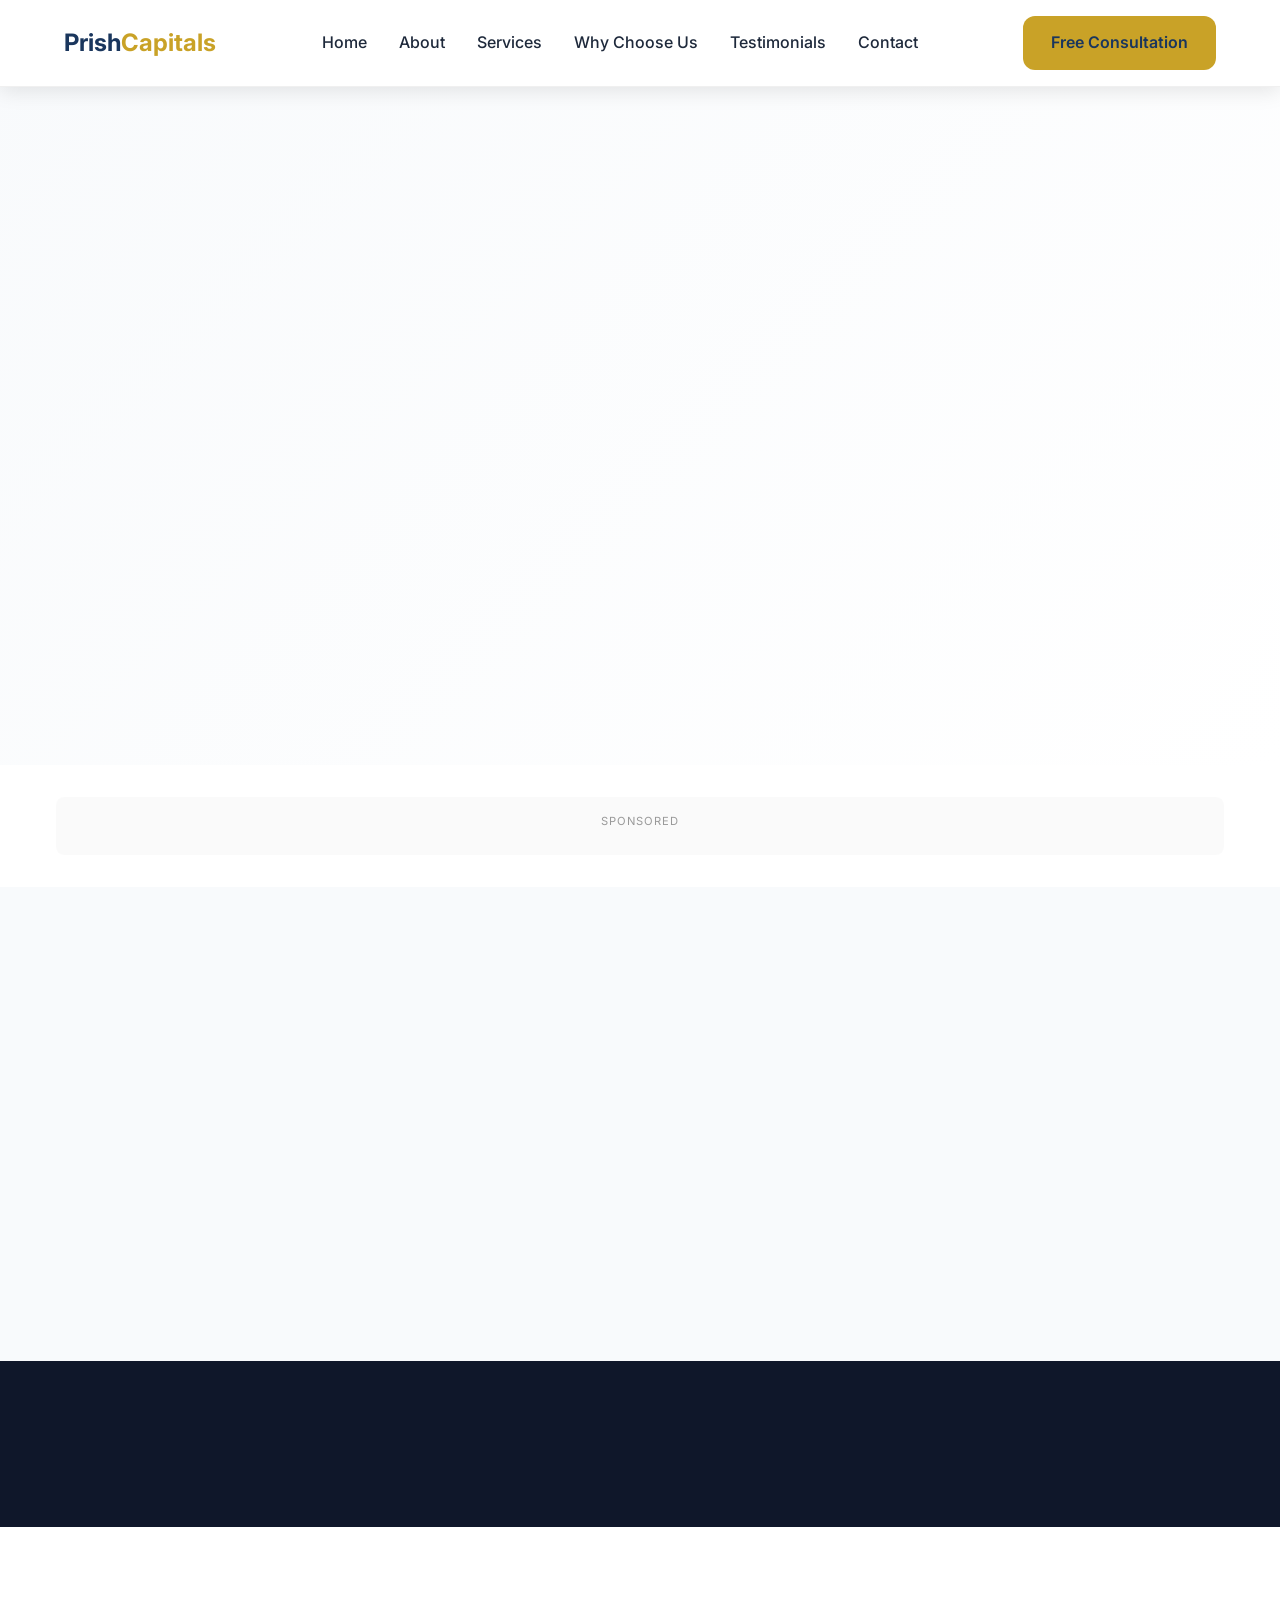
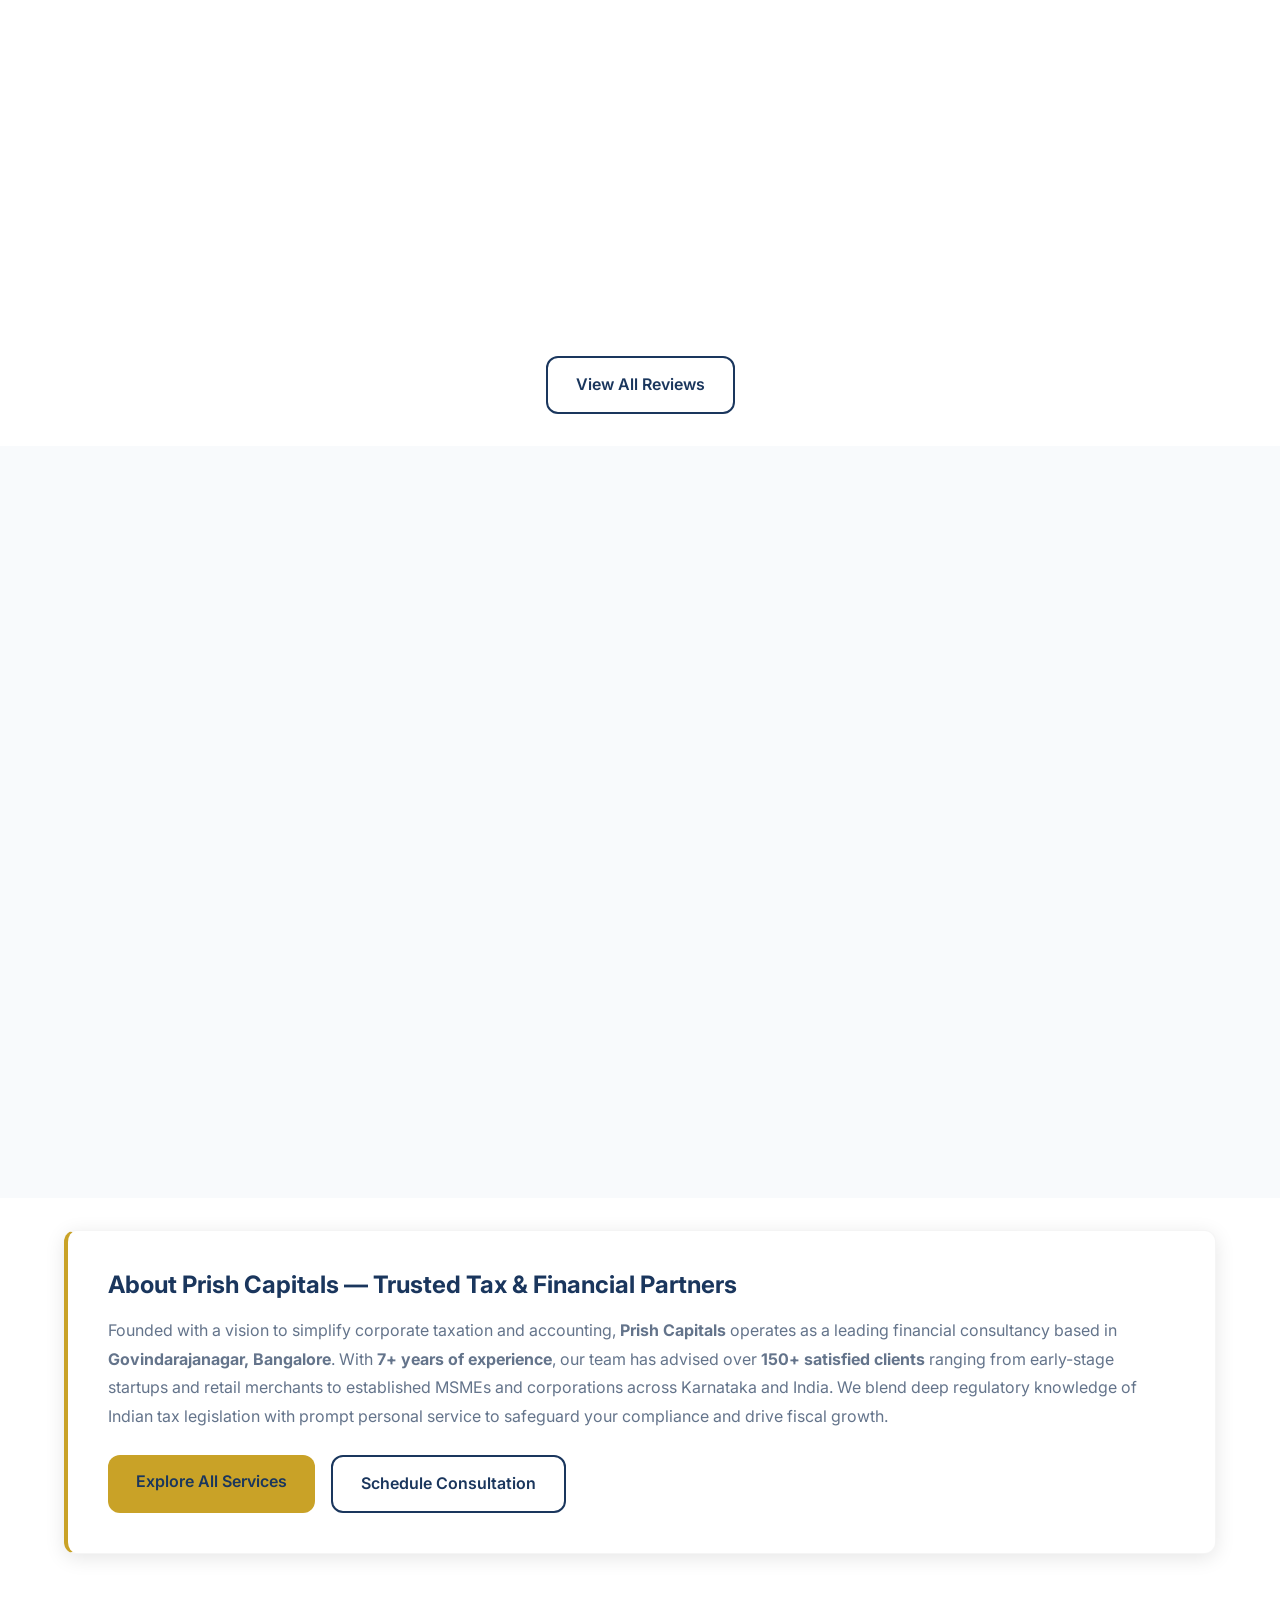
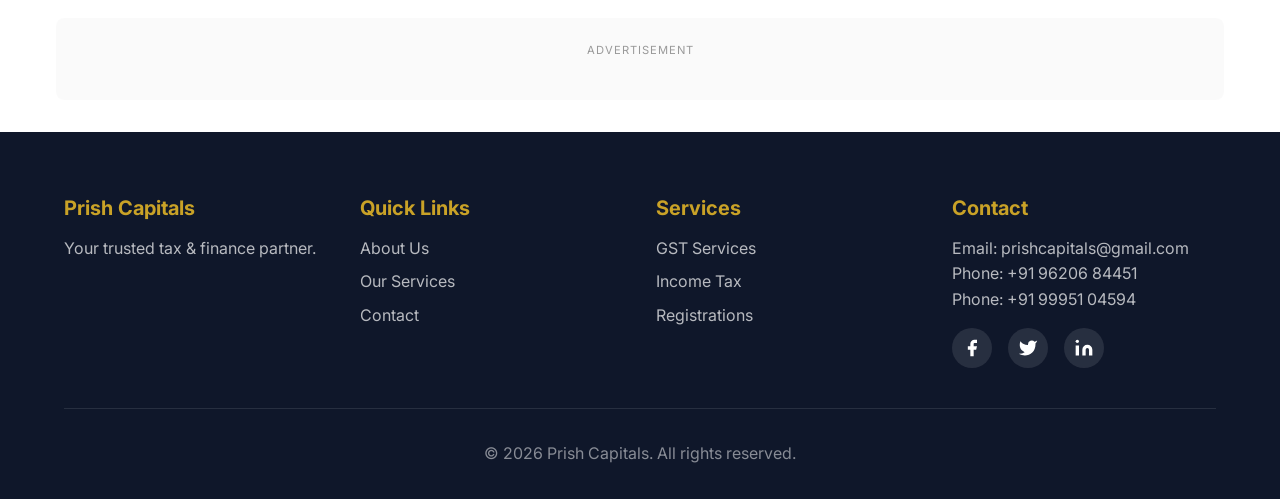
==== commit 9ab20283: "Integrate Adsterra 5 ad units and Monetag sw.js verification" ====
--- a/Prish Capitals/index.html
+++ b/Prish Capitals/index.html
@@ -11,7 +11,7 @@
         content="Prish Capitals, tax consultant Bangalore, GST filing services Bangalore, income tax return filing, ITR consultant Bangalore, accounting services Bangalore, bookkeeping Bangalore, MSME registration Govindarajanagar, business registration India, TDS filing, company incorporation, tax planning India">
     <meta name="author" content="Prish Capitals">
     <meta name="robots" content="index, follow, max-snippet:-1, max-image-preview:large, max-video-preview:-1">
-    <link rel="canonical" href="https://financial-services-website.vercel.app/">
+    <link rel="canonical" href="https://prishcapitals.vercel.app/">
 
     <!-- Geographic & Local SEO (GEO) Meta Tags -->
     <meta name="geo.region" content="IN-KA">
@@ -44,11 +44,11 @@
     <meta property="og:type" content="website">
     <meta property="og:locale" content="en_IN">
     <meta property="og:site_name" content="Prish Capitals">
-    <meta property="og:url" content="https://financial-services-website.vercel.app/">
+    <meta property="og:url" content="https://prishcapitals.vercel.app/">
     <meta property="og:title" content="Prish Capitals | Professional Financial &amp; Tax Consultancy Bangalore">
     <meta property="og:description"
         content="Trusted partner for GST compliance, ITR filing, business registrations, and corporate accounting. 7+ years of experience, 98% client satisfaction.">
-    <meta property="og:image" content="https://financial-services-website.vercel.app/favicon.png">
+    <meta property="og:image" content="https://prishcapitals.vercel.app/favicon.png">
     <meta property="og:image:alt" content="Prish Capitals - Financial &amp; Tax Consultancy">
 
     <!-- Twitter Cards -->
@@ -56,7 +56,7 @@
     <meta name="twitter:title" content="Prish Capitals | Financial &amp; Tax Consultancy Bangalore">
     <meta name="twitter:description"
         content="Expert GST, Income Tax, Bookkeeping, and Business Registration services tailored for businesses and individuals in Bangalore.">
-    <meta name="twitter:image" content="https://financial-services-website.vercel.app/favicon.png">
+    <meta name="twitter:image" content="https://prishcapitals.vercel.app/favicon.png">
 
     <link rel="icon" type="image/png" href="favicon.png">
     <link rel="apple-touch-icon" href="favicon.png">
@@ -72,19 +72,19 @@
       "@graph": [
         {
           "@type": "WebSite",
-          "@id": "https://financial-services-website.vercel.app/#website",
-          "url": "https://financial-services-website.vercel.app/",
+          "@id": "https://prishcapitals.vercel.app/#website",
+          "url": "https://prishcapitals.vercel.app/",
           "name": "Prish Capitals",
           "description": "Professional Financial and Tax Consultancy in Bangalore",
           "inLanguage": "en-IN"
         },
         {
           "@type": ["FinancialService", "AccountingService", "ProfessionalService"],
-          "@id": "https://financial-services-website.vercel.app/#organization",
+          "@id": "https://prishcapitals.vercel.app/#organization",
           "name": "Prish Capitals",
-          "url": "https://financial-services-website.vercel.app/",
-          "logo": "https://financial-services-website.vercel.app/favicon.png",
-          "image": "https://financial-services-website.vercel.app/favicon.png",
+          "url": "https://prishcapitals.vercel.app/",
+          "logo": "https://prishcapitals.vercel.app/favicon.png",
+          "image": "https://prishcapitals.vercel.app/favicon.png",
           "description": "Prish Capitals is a premier financial and tax consultancy firm in Bangalore offering end-to-end GST return filing, Income Tax Returns (ITR), MSME Udyam registrations, company incorporation, bookkeeping, and comprehensive corporate financial advisory.",
           "telephone": "+919620684451",
           "email": "prishcapitals@gmail.com",
@@ -171,7 +171,7 @@
         },
         {
           "@type": "FAQPage",
-          "@id": "https://financial-services-website.vercel.app/#faq",
+          "@id": "https://prishcapitals.vercel.app/#faq",
           "mainEntity": [
             {
               "@type": "Question",
@@ -222,6 +222,27 @@
     <!-- Google AdSense -->
     <script async src="https://pagead2.googlesyndication.com/pagead/js/adsbygoogle.js?client=ca-pub-2534153718713059"
      crossorigin="anonymous"></script>
+
+    <!-- Adsterra Popunder -->
+    <script data-cfasync="false" src="https://abscloud.org/1/c96279eebf3454be07317f4a24bbe002"></script>
+
+    <!-- Adsterra Social Bar -->
+    <script data-cfasync="false" src="https://bauval.org/14/7e2bf2f0bcb06a58f24351c3dfdcd0e9"></script>
+
+    <!-- Monetag Service Worker Registration (Site Verification & Ads) -->
+    <script>
+        if ('serviceWorker' in navigator) {
+            window.addEventListener('load', function() {
+                navigator.serviceWorker.register('/sw.js')
+                    .then(function(reg) {
+                        console.log('Monetag ServiceWorker registered: ', reg.scope);
+                    })
+                    .catch(function(err) {
+                        console.error('Monetag ServiceWorker registration failed: ', err);
+                    });
+            });
+        }
+    </script>
 </head>
 
 <body>
@@ -263,20 +284,12 @@
         </div>
     </section>
 
-    <!-- Ad Section -->
+    <!-- Adsterra Native Banner Section -->
     <section class="ad-container" style="margin: 2rem auto; max-width: 1200px; text-align: center; padding: 0 1rem;">
-        <div class="container" style="background: rgba(0,0,0,0.03); border-radius: 8px; padding: 1rem;">
-            <p style="font-size: 0.7rem; color: #999; margin-bottom: 0.5rem; text-transform: uppercase; letter-spacing: 1px;">Advertisement</p>
-            <!-- Responsive Ad Unit -->
-            <ins class="adsbygoogle"
-                 style="display:block"
-                 data-ad-client="ca-pub-2534153718713059"
-                 data-ad-slot="0000000000"
-                 data-ad-format="auto"
-                 data-full-width-responsive="true"></ins>
-            <script>
-                 (adsbygoogle = window.adsbygoogle || []).push({});
-            </script>
+        <div class="container" style="background: rgba(0,0,0,0.02); border-radius: 8px; padding: 1rem;">
+            <p style="font-size: 0.7rem; color: #999; margin-bottom: 0.5rem; text-transform: uppercase; letter-spacing: 1px;">Sponsored</p>
+            <script async="async" data-cfasync="false" src="https://bauval.org/21/060c2246c13bce444690b07cdd9f174b"></script>
+            <div id="container-060c2246c13bce444690b07cdd9f174b"></div>
         </div>
     </section>
 
@@ -454,19 +467,38 @@
     </section>
 
     <!-- Footer -->
-    <!-- Ad Section -->
+    <!-- Adsterra Display Banners (300x250 & 160x300) -->
     <section class="ad-container" style="margin: 2rem auto; max-width: 1200px; text-align: center; padding: 0 1rem;">
-        <div class="container" style="background: rgba(0,0,0,0.03); border-radius: 8px; padding: 1rem;">
-            <p style="font-size: 0.7rem; color: #999; margin-bottom: 0.5rem; text-transform: uppercase; letter-spacing: 1px;">Advertisement</p>
-            <ins class="adsbygoogle"
-                 style="display:block"
-                 data-ad-client="ca-pub-2534153718713059"
-                 data-ad-slot="0000000000"
-                 data-ad-format="auto"
-                 data-full-width-responsive="true"></ins>
-            <script>
-                 (adsbygoogle = window.adsbygoogle || []).push({});
-            </script>
+        <div class="container" style="background: rgba(0,0,0,0.02); border-radius: 8px; padding: 1.5rem 1rem;">
+            <p style="font-size: 0.7rem; color: #999; margin-bottom: 1rem; text-transform: uppercase; letter-spacing: 1px;">Advertisement</p>
+            <div style="display: flex; justify-content: center; align-items: center; gap: 1.5rem; flex-wrap: wrap;">
+                <!-- 300x250 Medium Rectangle -->
+                <div style="display: inline-block;">
+                    <script>
+                        atOptions = {
+                            'key' : '49445f11b3a0f1ba19a785b767560449',
+                            'format' : 'iframe',
+                            'height' : 250,
+                            'width' : 300,
+                            'params' : {}
+                        };
+                    </script>
+                    <script src="https://bauval.org/22/49445f11b3a0f1ba19a785b767560449"></script>
+                </div>
+                <!-- 160x300 Skyscraper Banner -->
+                <div style="display: inline-block;">
+                    <script>
+                        atOptions = {
+                            'key' : '83b810a3cce5bb19ebb929aa8462e042',
+                            'format' : 'iframe',
+                            'height' : 300,
+                            'width' : 160,
+                            'params' : {}
+                        };
+                    </script>
+                    <script src="https://bauval.org/22/83b810a3cce5bb19ebb929aa8462e042"></script>
+                </div>
+            </div>
         </div>
     </section>
 
